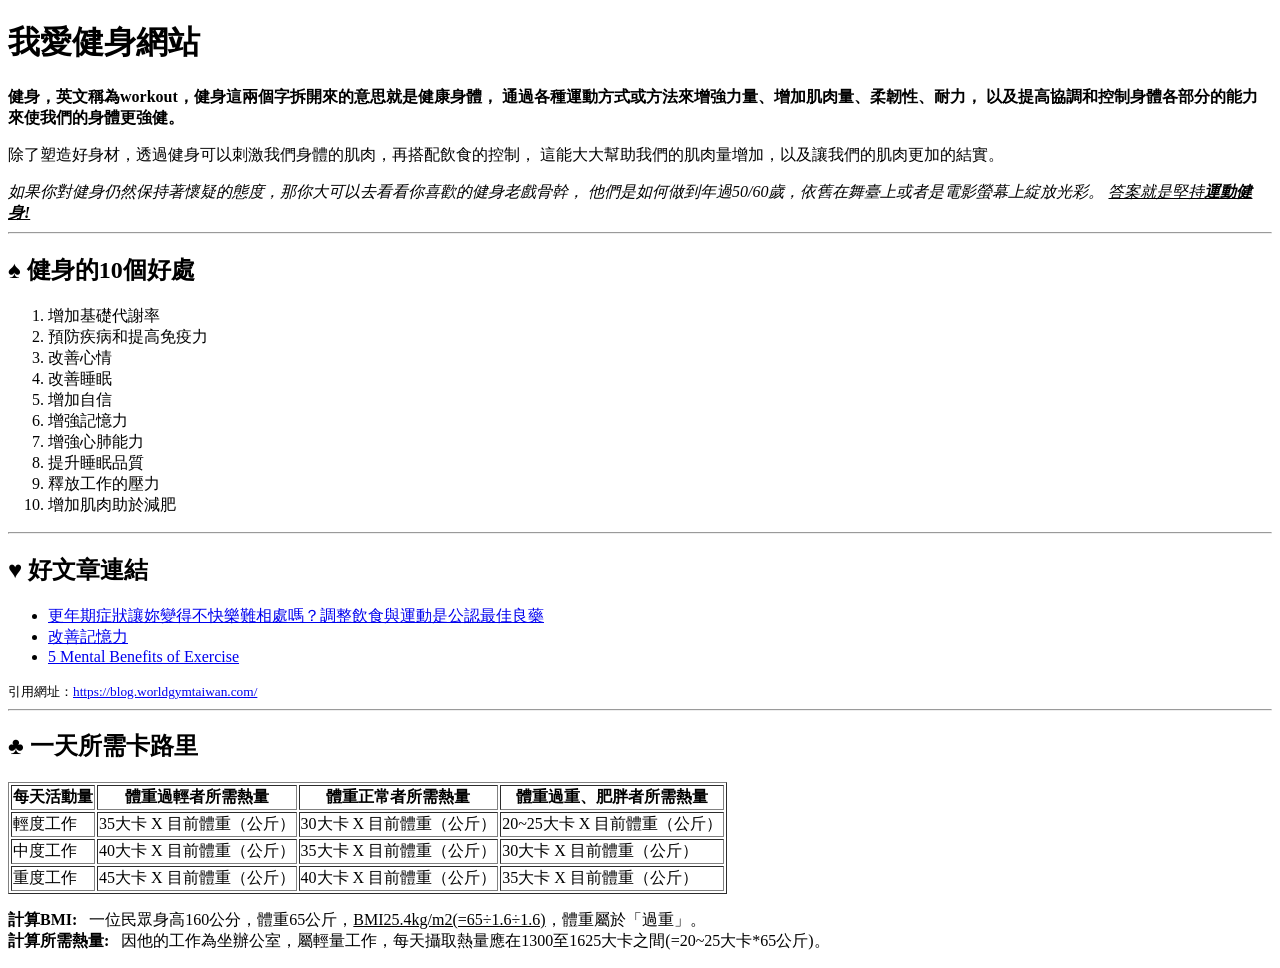
==== index.html @ 46529aba "完成表格內容" ====
<!DOCTYPE html>

<html lang="zh-Hant">

<head>
    <meta charset="utf-8">
    <title>首頁</title>
</head>

<body>
    <h1>我愛健身網站</h1>
    <b>健身，英文稱為workout，健身這兩個字拆開來的意思就是健康身體，
        通過各種運動方式或方法來增強力量、增加肌肉量、柔韌性、耐力，
        以及提高協調和控制身體各部分的能力來使我們的身體更強健。</b>
    <p>除了塑造好身材，透過健身可以刺激我們身體的肌肉，再搭配飲食的控制，
        這能大大幫助我們的肌肉量增加，以及讓我們的肌肉更加的結實。</p>
    <em>如果你對健身仍然保持著懷疑的態度，那你大可以去看看你喜歡的健身老戲骨幹，
        他們是如何做到年過50/60歲，依舊在舞臺上或者是電影螢幕上綻放光彩。
        <u>答案就是堅持<b>運動健身!</b></u></em>
    <hr>
    <h2>♠ 健身的10個好處</h2>
    <ol type="1">
        <li>增加基礎代謝率</li>
        <li>預防疾病和提高免疫力</li>
        <li>改善心情</li>
        <li>改善睡眠</li>
        <li>增加自信</li>
        <li>增強記憶力</li>
        <li>增強心肺能力</li>
        <li>提升睡眠品質</li>
        <li>釋放工作的壓力</li>
        <li>增加肌肉助於減肥</li>
    </ol>
    <hr>
    <h2>♥ 好文章連結</h2>
    <ul>
        <li><a target="_blank"
                href="https://blog.worldgymtaiwan.com/common-symptoms-of-menopause">更年期症狀讓妳變得不快樂難相處嗎？調整飲食與運動是公認最佳良藥</a>
        </li>
        <li>
            <a href="https://blog.worldgymtaiwan.com/training-can-help-protect-the-brain-from-degeneration"
                target="_blank">改善記憶力</a>
        </li>
        <li>
            <a
                href="https://www.waldenu.edu/online-bachelors-programs/bs-in-psychology/resource/five-mental-benefits-of-exercise">5
                Mental Benefits of Exercise</a>
        </li>
    </ul>

    <small>
        引用網址：<a target="_blank" href="https://blog.worldgymtaiwan.com/">https://blog.worldgymtaiwan.com/</a>
    </small>
    <hr>
    <h2>♣ 一天所需卡路里</h2>
    <table border="1">
        <thead>
            <tr>
                <th>每天活動量</th>
                <th>體重過輕者所需熱量</th>
                <th>體重正常者所需熱量</th>
                <th>體重過重、肥胖者所需熱量</th>
            </tr>
        </thead>
        <tbody>
            <tr>
                <td>輕度工作</td>
                <td>35大卡 X 目前體重（公斤）</td>
                <td>30大卡 X 目前體重（公斤）</td>
                <td>20~25大卡 X 目前體重（公斤）</td>
            </tr>
            <tr>
                <td>中度工作</td>
                <td>40大卡 X 目前體重（公斤）</td>
                <td>35大卡 X 目前體重（公斤）</td>
                <td>30大卡 X 目前體重（公斤）</td>
            </tr>
            <tr>
                <td>重度工作</td>
                <td>45大卡 X 目前體重（公斤）</td>
                <td>40大卡 X 目前體重（公斤）</td>
                <td>35大卡 X 目前體重（公斤）</td>
            </tr>
        </tbody>
    </table>
    <p>
        <b>計算BMI:&nbsp;&nbsp;</b>
        一位民眾身高160公分，體重65公斤，<u>BMI25.4kg/m2(=65÷1.6÷1.6)</u>，體重屬於「過重」。
        <br>
        <b>計算所需熱量:&nbsp;&nbsp;</b>
        因他的工作為坐辦公室，屬輕量工作，每天攝取熱量應在1300至1625大卡之間(=20~25大卡*65公斤)。
    </p>
</body>

</html>
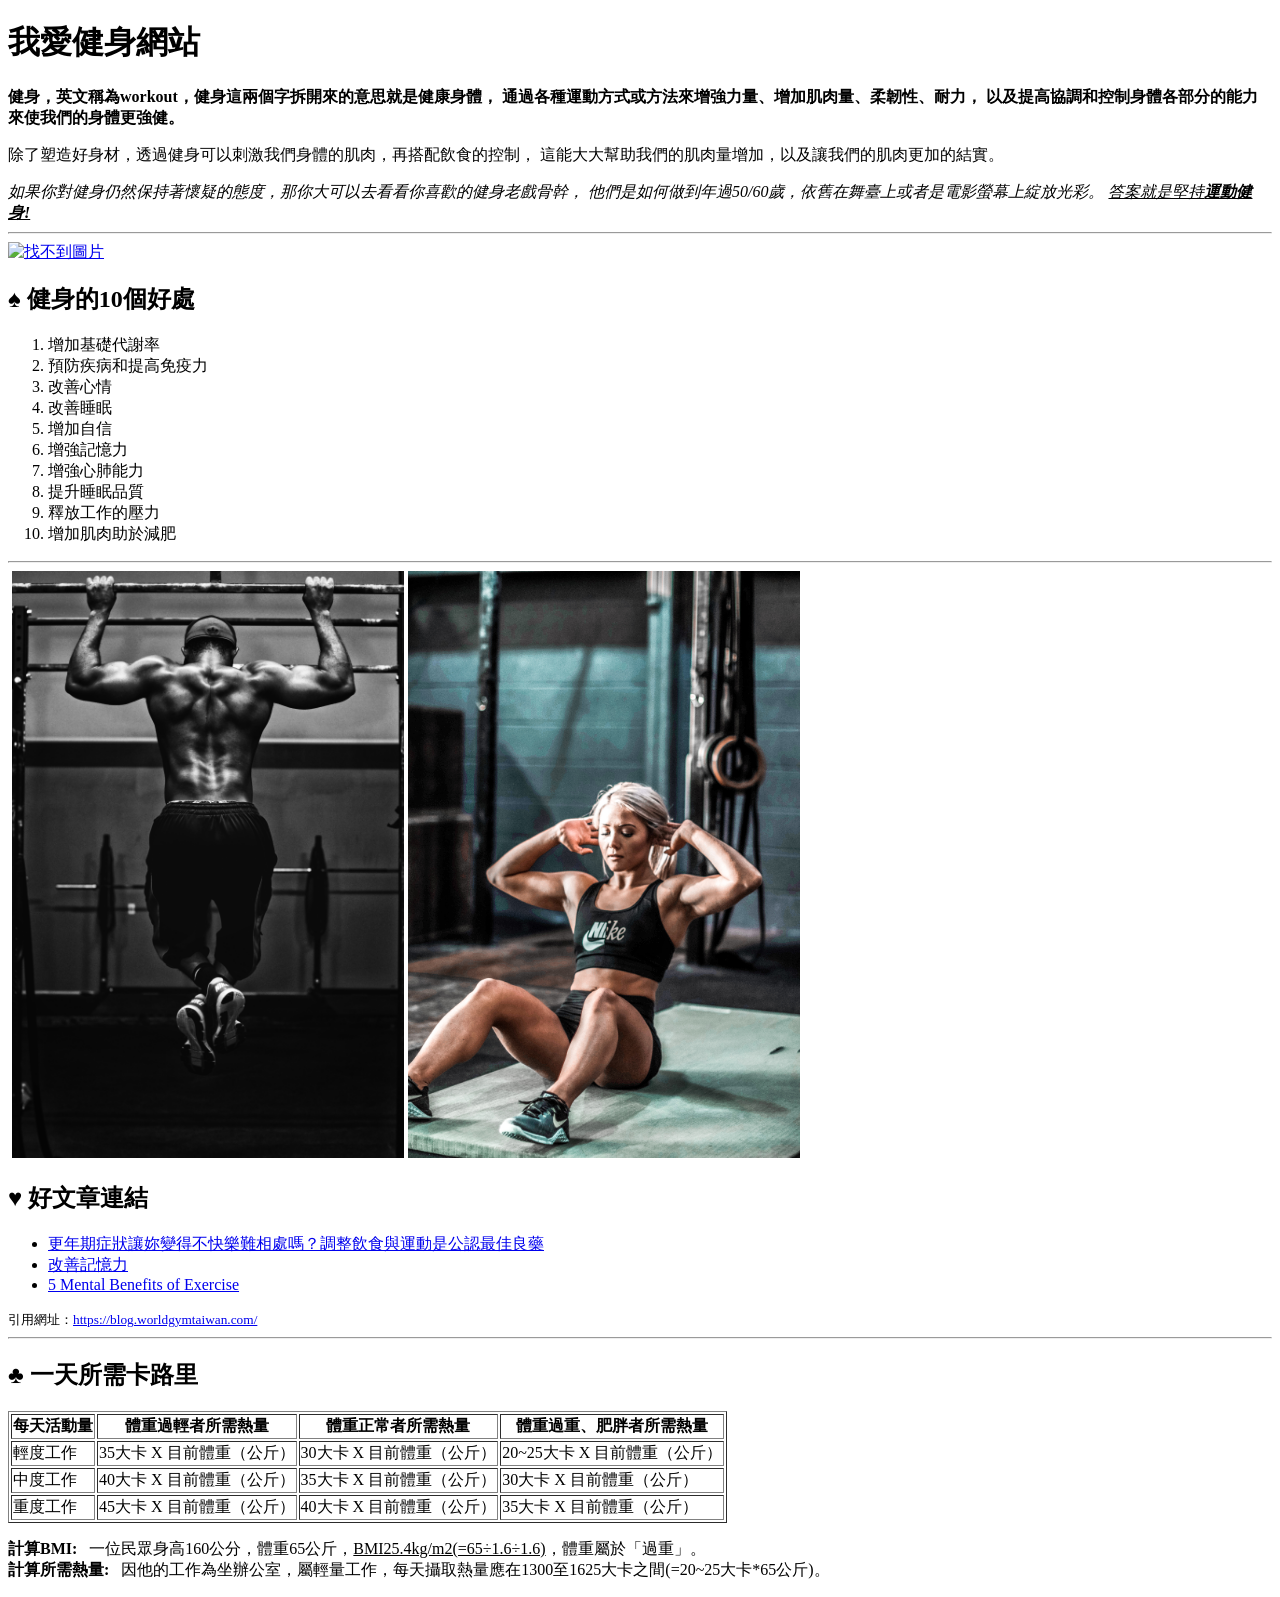
==== commit b0cfaeef: "完成圖片顯示跟連結" ====
--- a/index.html
+++ b/index.html
@@ -18,6 +18,12 @@
         他們是如何做到年過50/60歲，依舊在舞臺上或者是電影螢幕上綻放光彩。
         <u>答案就是堅持<b>運動健身!</b></u></em>
     <hr>
+    <!-- px=>pixel -->
+    <a target="_blank" href="https://www.16pic.com/pic/pic_8710805.html">
+        <img width="100%" src="https://photo.16pic.com/00/87/10/16pic_8710805_b.jpg" alt="找不到圖片">
+    </a>
+
+
     <h2>♠ 健身的10個好處</h2>
     <ol type="1">
         <li>增加基礎代謝率</li>
@@ -32,6 +38,10 @@
         <li>增加肌肉助於減肥</li>
     </ol>
     <hr>
+    <img width="31%" src="images/charles-gaudreault-xXofYCc3hqc-unsplash.jpg" alt="">
+    <img width="31%" src="images/edgar-chaparro-sHfo3WOgGTU-unsplash.jpg" alt="">
+    <img width="31%" src="images/hayley-kim-studios-eot-ka5dM7Q-unsplash.jpg" alt="">
+
     <h2>♥ 好文章連結</h2>
     <ul>
         <li><a target="_blank"
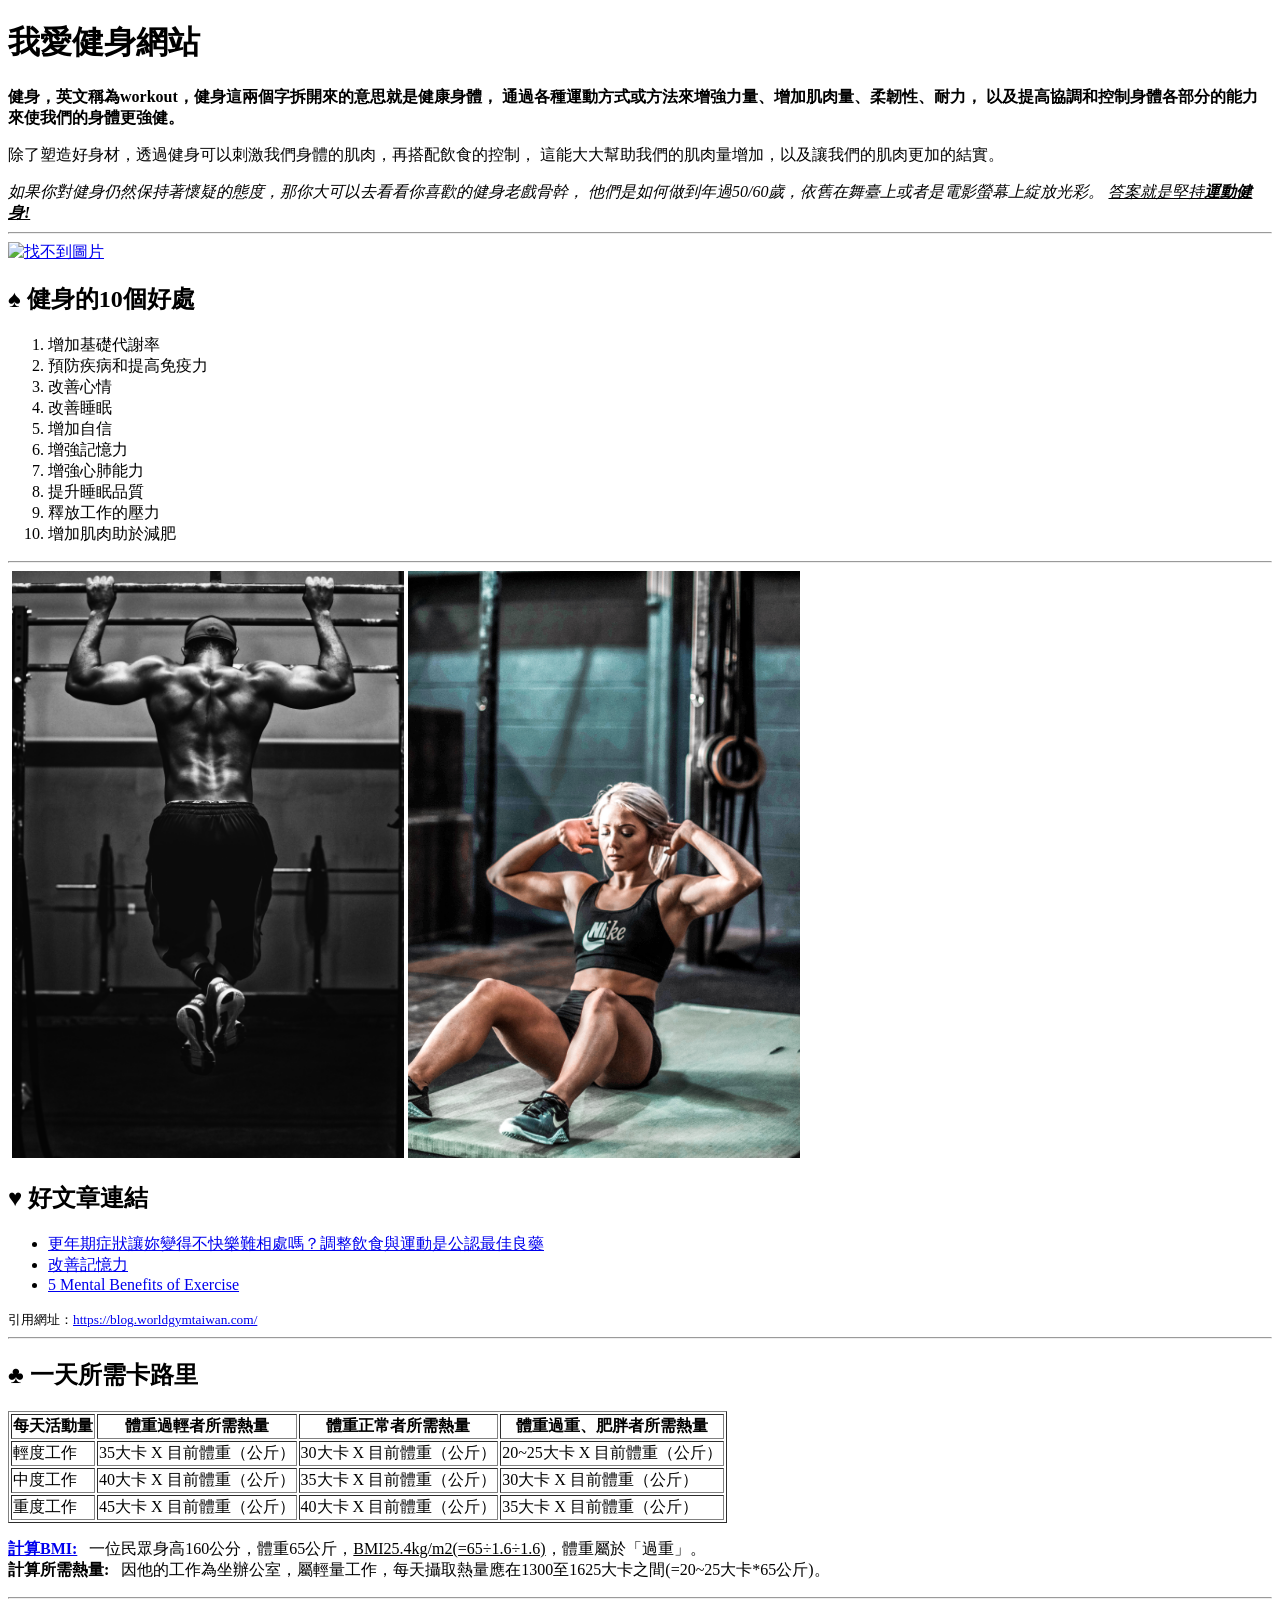
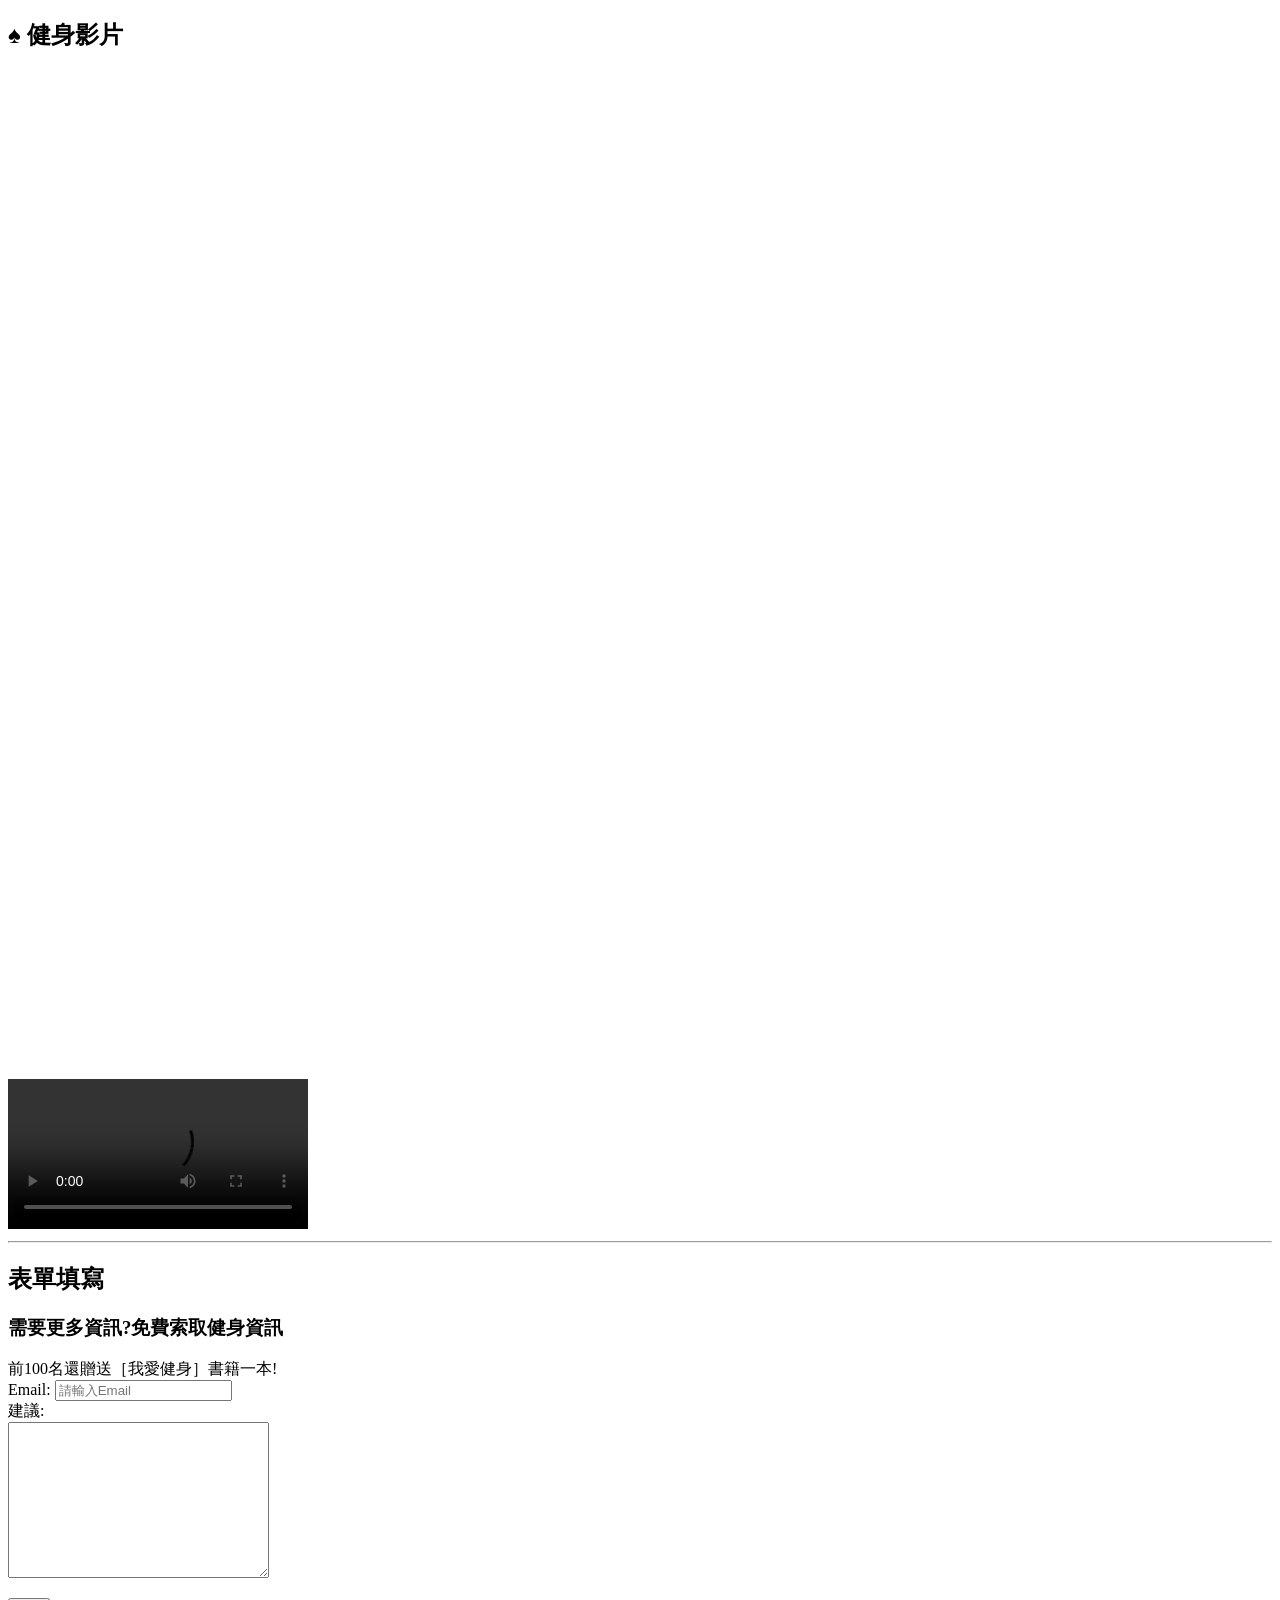
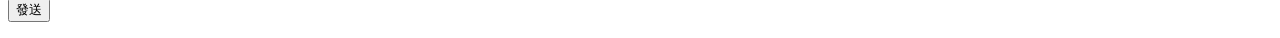
==== commit 16d1fe70: "1.新增.gitignore 2.新增form表單 3.完成bmi頁面" ====
--- a/index.html
+++ b/index.html
@@ -22,7 +22,6 @@
     <a target="_blank" href="https://www.16pic.com/pic/pic_8710805.html">
         <img width="100%" src="https://photo.16pic.com/00/87/10/16pic_8710805_b.jpg" alt="找不到圖片">
     </a>
-
 
     <h2>♠ 健身的10個好處</h2>
     <ol type="1">
@@ -94,12 +93,39 @@
         </tbody>
     </table>
     <p>
-        <b>計算BMI:&nbsp;&nbsp;</b>
+        <b>
+            <a href="bmi.html">計算BMI:</a>&nbsp;&nbsp;</b>
         一位民眾身高160公分，體重65公斤，<u>BMI25.4kg/m2(=65÷1.6÷1.6)</u>，體重屬於「過重」。
         <br>
         <b>計算所需熱量:&nbsp;&nbsp;</b>
         因他的工作為坐辦公室，屬輕量工作，每天攝取熱量應在1300至1625大卡之間(=20~25大卡*65公斤)。
     </p>
 </body>
+<hr>
+<h2>♠ 健身影片</h2>
+<iframe width="100%" height="500" src="https://www.youtube.com/embed/MzLZXUnekuI"
+    title="健身房新手【4天練全身課表】每天只做CP值最高的三個精華動作！│健人訓練│ 2021ep31" frameborder="0"
+    allow="accelerometer; autoplay; clipboard-write; encrypted-media; gyroscope; picture-in-picture; web-share"
+    allowfullscreen></iframe>
+<iframe width="100%" height="500" src="https://www.youtube.com/embed/LmrKejHOaG4"
+    title="男女適用!! 20分鐘 站立式全身燃脂運動、不跳躍、不傷膝、簡單有效" frameborder="0"
+    allow="accelerometer; autoplay; clipboard-write; encrypted-media; gyroscope; picture-in-picture; web-share"
+    allowfullscreen></iframe>
+<video src="video/file_example_MP4_640_3MG.mp4" controls>
+</video>
+<hr>
+<h2>表單填寫</h2>
+
+<h3>需要更多資訊?免費索取健身資訊</h3>
+前100名還贈送［我愛健身］書籍一本!
+<br>
+<form action="" method="GET">
+    <label for="email">Email:</label>
+    <input type="email" id="email" name="email" placeholder="請輸入Email" required>
+    <br>
+    <label for="info">建議:</label><br>
+    <textarea name="info" id="info" cols="30" rows="10"></textarea>
+    <p><button type="submit">發送</button></p>
+</form>
 
 </html>
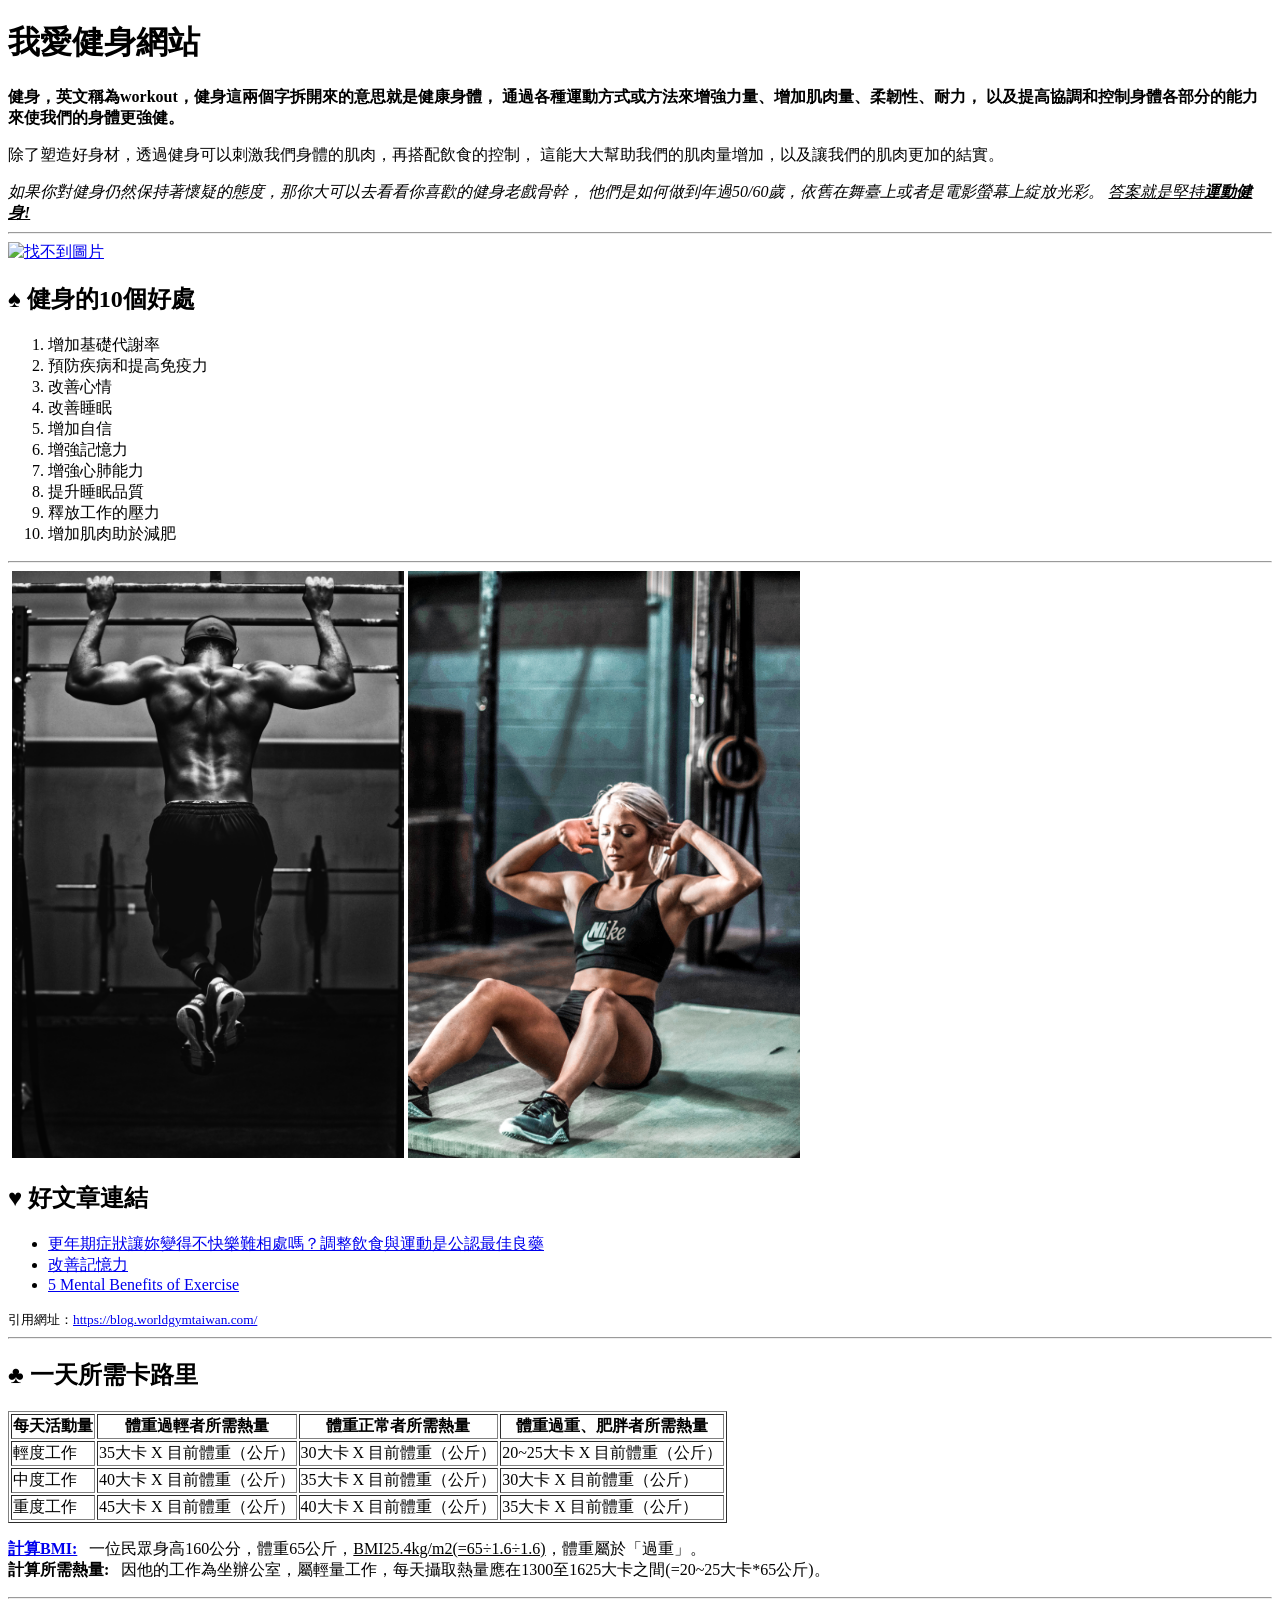
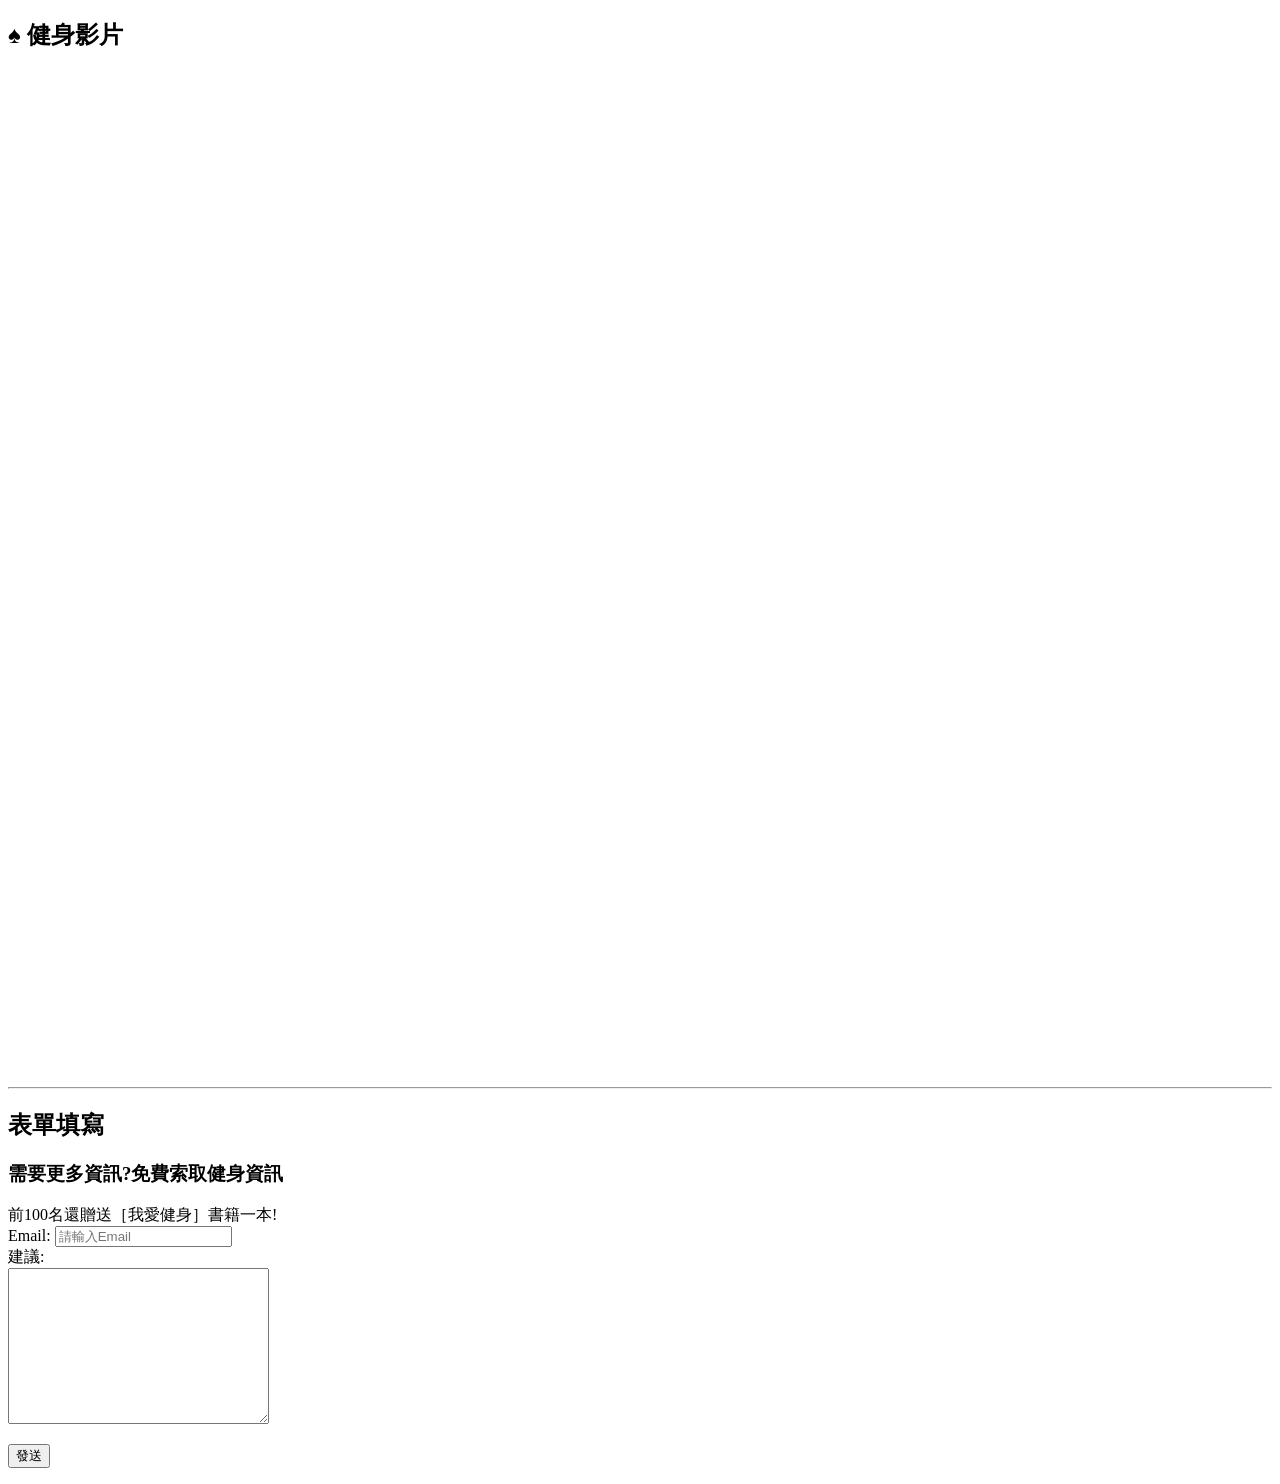
==== commit 34605954: "修復banner問題跟去掉影片資源連結" ====
--- a/index.html
+++ b/index.html
@@ -20,7 +20,9 @@
     <hr>
     <!-- px=>pixel -->
     <a target="_blank" href="https://www.16pic.com/pic/pic_8710805.html">
-        <img width="100%" src="https://photo.16pic.com/00/87/10/16pic_8710805_b.jpg" alt="找不到圖片">
+        <img width="100%"
+            src="https://light.kaik.network/image/width=1920,quality=80/school/banner/cccd7a0c-80b6-4b68-97a3-19d6cb332929/b76aae03-378e-4f2e-a7e4-88a4ce7eef25.png@webp"
+            alt="找不到圖片">
     </a>
 
     <h2>♠ 健身的10個好處</h2>
@@ -111,7 +113,7 @@
     title="男女適用!! 20分鐘 站立式全身燃脂運動、不跳躍、不傷膝、簡單有效" frameborder="0"
     allow="accelerometer; autoplay; clipboard-write; encrypted-media; gyroscope; picture-in-picture; web-share"
     allowfullscreen></iframe>
-<video src="video/file_example_MP4_640_3MG.mp4" controls>
+<!-- <video src="video/file_example_MP4_640_3MG.mp4" controls> -->
 </video>
 <hr>
 <h2>表單填寫</h2>
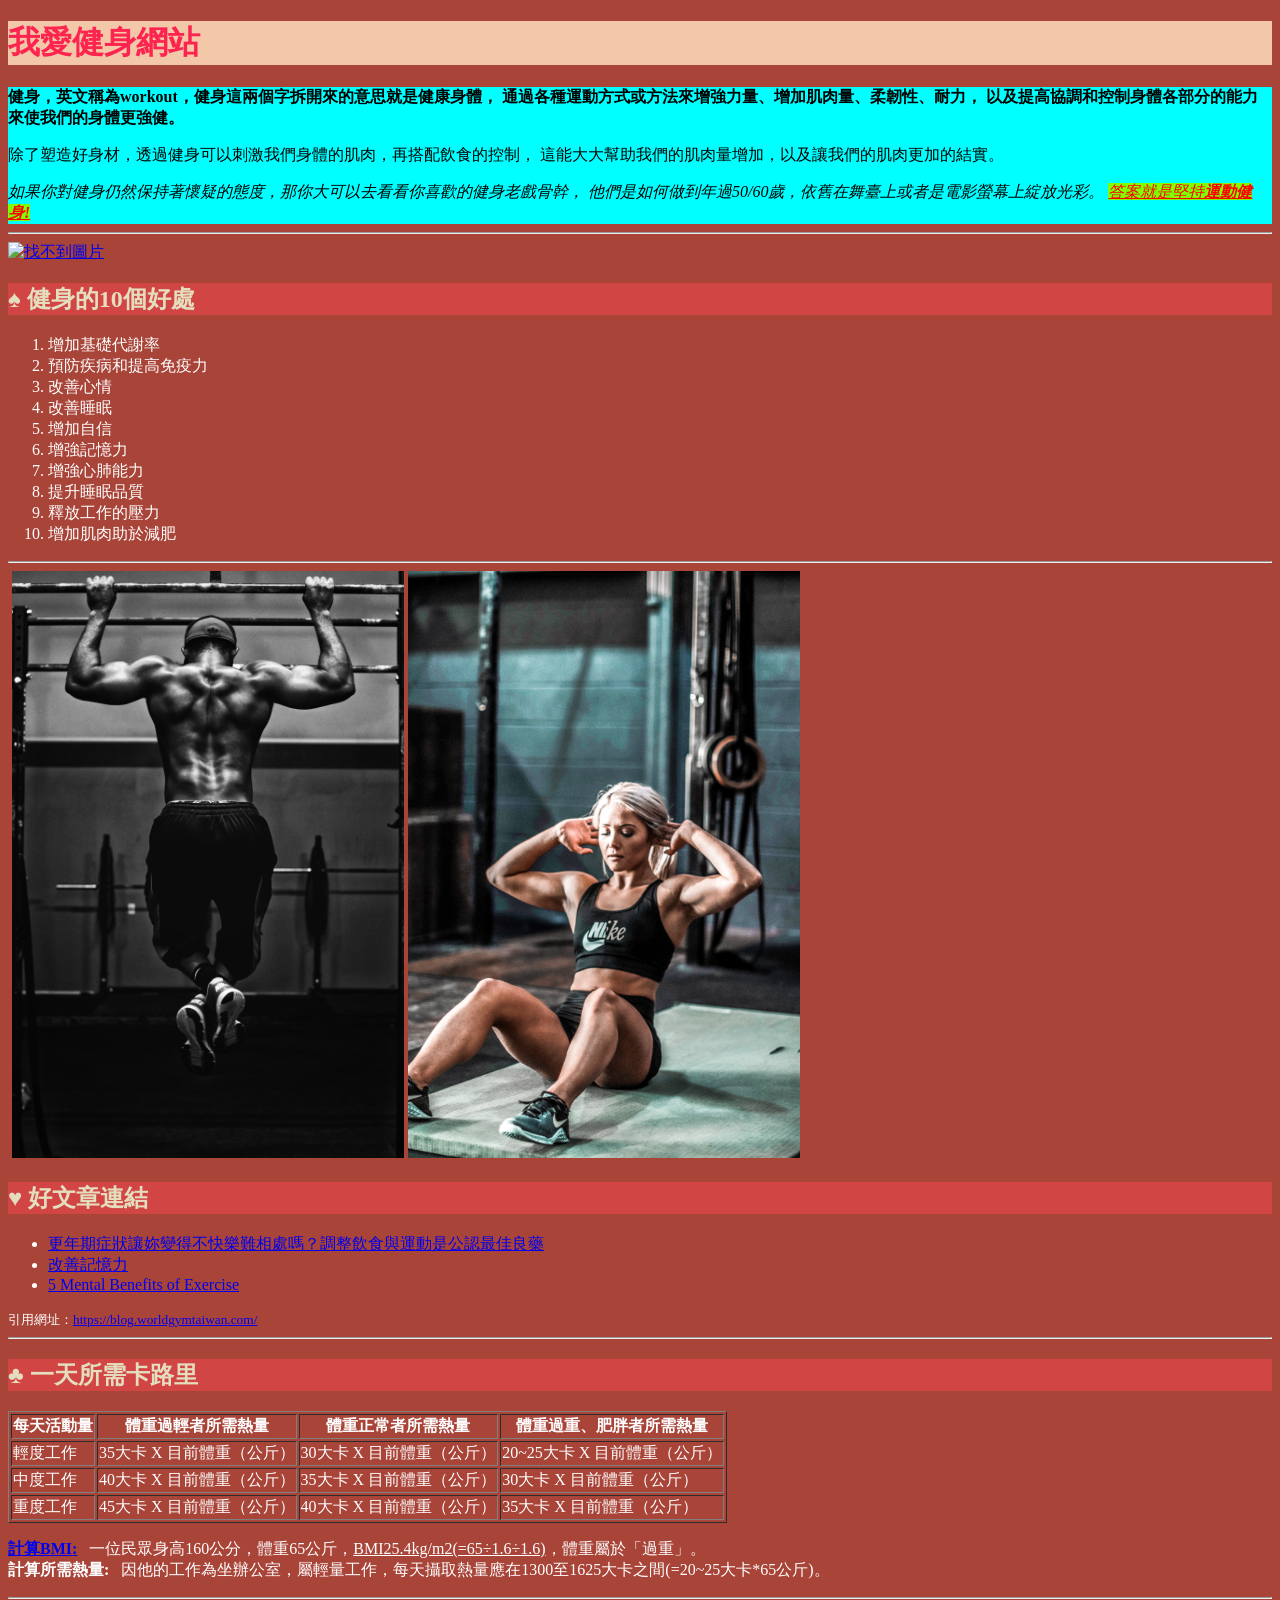
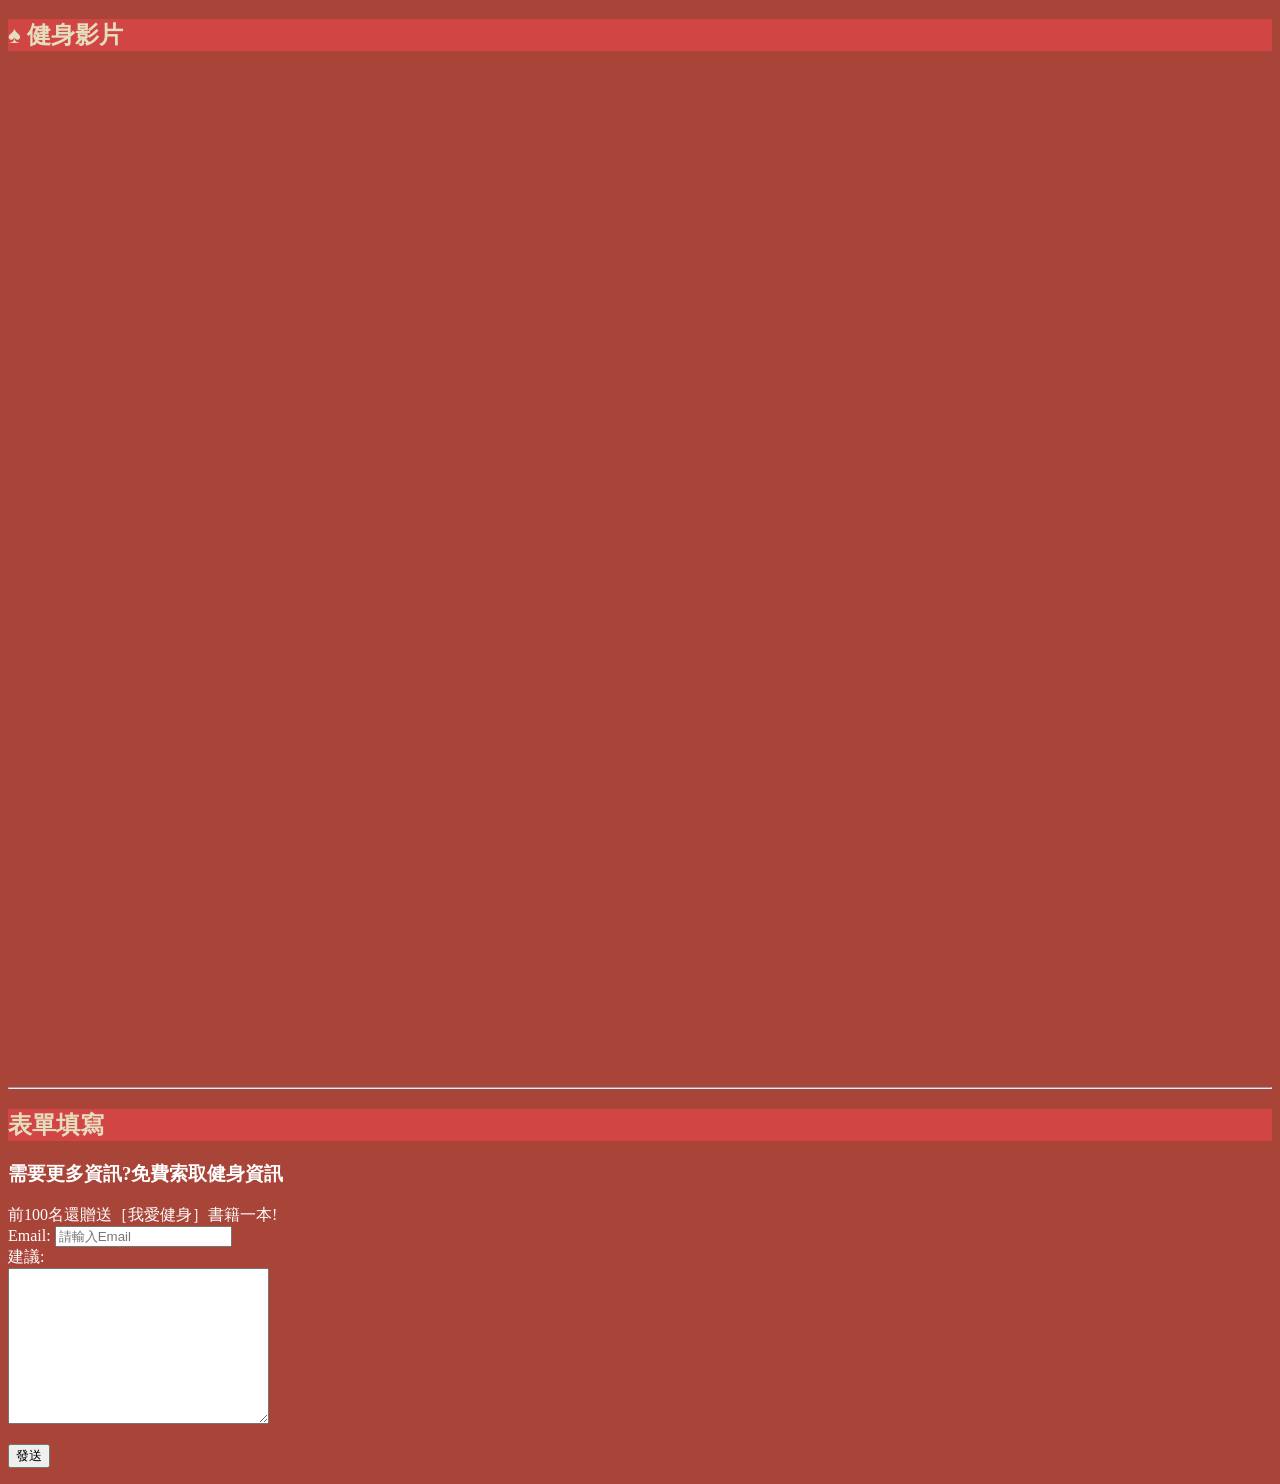
==== commit 82dff3ad: "完成初始css設計" ====
--- a/index.html
+++ b/index.html
@@ -5,18 +5,37 @@
 <head>
     <meta charset="utf-8">
     <title>首頁</title>
+    <style>
+        h2 {
+            background-color: #D24545;
+            color: #E4DEBE;
+        }
+
+        h1 {
+            color: rgb(253, 36, 79);
+            background-color: rgb(243, 200, 168);
+        }
+
+        body {
+            background-color: #A94438;
+            color: white;
+        }
+    </style>
 </head>
 
 <body>
+    <!-- style css樣式設計  -->
     <h1>我愛健身網站</h1>
-    <b>健身，英文稱為workout，健身這兩個字拆開來的意思就是健康身體，
-        通過各種運動方式或方法來增強力量、增加肌肉量、柔韌性、耐力，
-        以及提高協調和控制身體各部分的能力來使我們的身體更強健。</b>
-    <p>除了塑造好身材，透過健身可以刺激我們身體的肌肉，再搭配飲食的控制，
-        這能大大幫助我們的肌肉量增加，以及讓我們的肌肉更加的結實。</p>
-    <em>如果你對健身仍然保持著懷疑的態度，那你大可以去看看你喜歡的健身老戲骨幹，
-        他們是如何做到年過50/60歲，依舊在舞臺上或者是電影螢幕上綻放光彩。
-        <u>答案就是堅持<b>運動健身!</b></u></em>
+    <div style="background-color: aqua;color:black">
+        <b>健身，英文稱為workout，健身這兩個字拆開來的意思就是健康身體，
+            通過各種運動方式或方法來增強力量、增加肌肉量、柔韌性、耐力，
+            以及提高協調和控制身體各部分的能力來使我們的身體更強健。</b>
+        <p>除了塑造好身材，透過健身可以刺激我們身體的肌肉，再搭配飲食的控制，
+            這能大大幫助我們的肌肉量增加，以及讓我們的肌肉更加的結實。</p>
+        <em>如果你對健身仍然保持著懷疑的態度，那你大可以去看看你喜歡的健身老戲骨幹，
+            他們是如何做到年過50/60歲，依舊在舞臺上或者是電影螢幕上綻放光彩。
+            <u style="background-color:chartreuse;color:red">答案就是堅持<b>運動健身!</b></u></em>
+    </div>
     <hr>
     <!-- px=>pixel -->
     <a target="_blank" href="https://www.16pic.com/pic/pic_8710805.html">
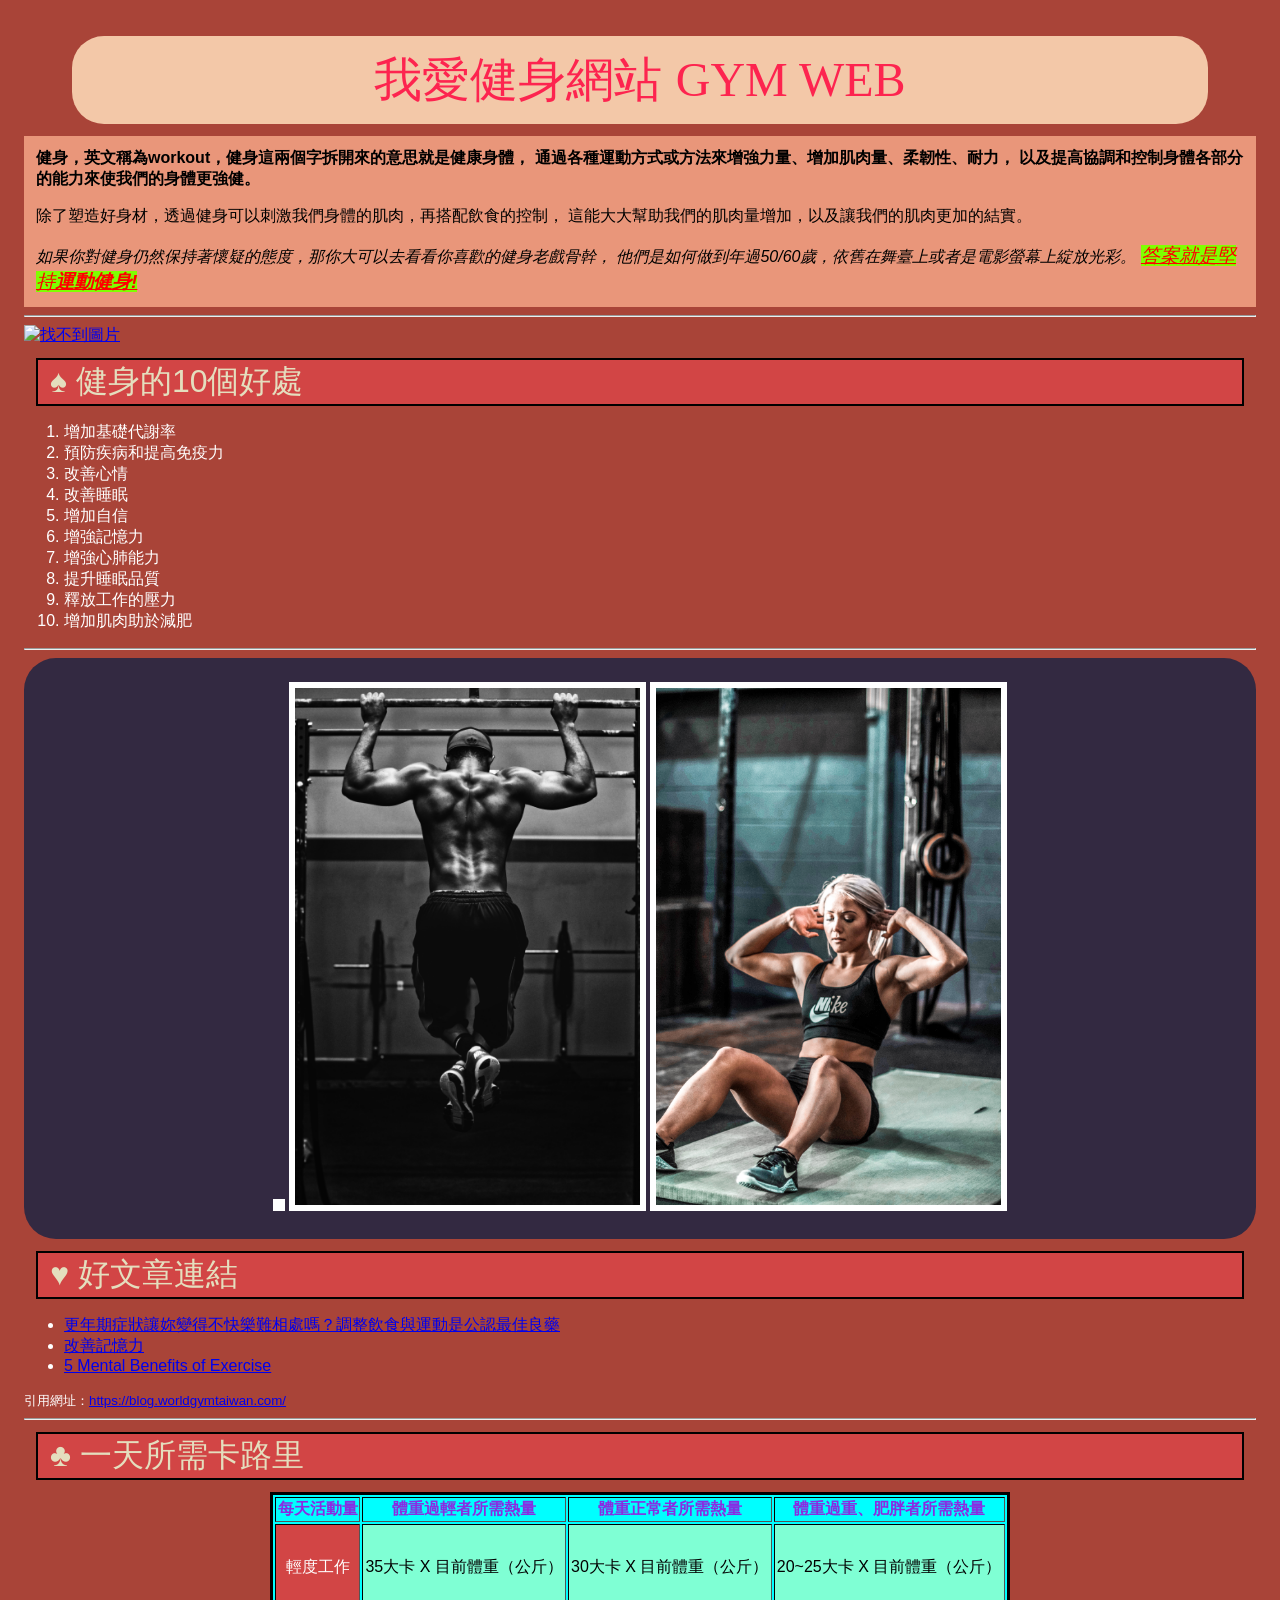
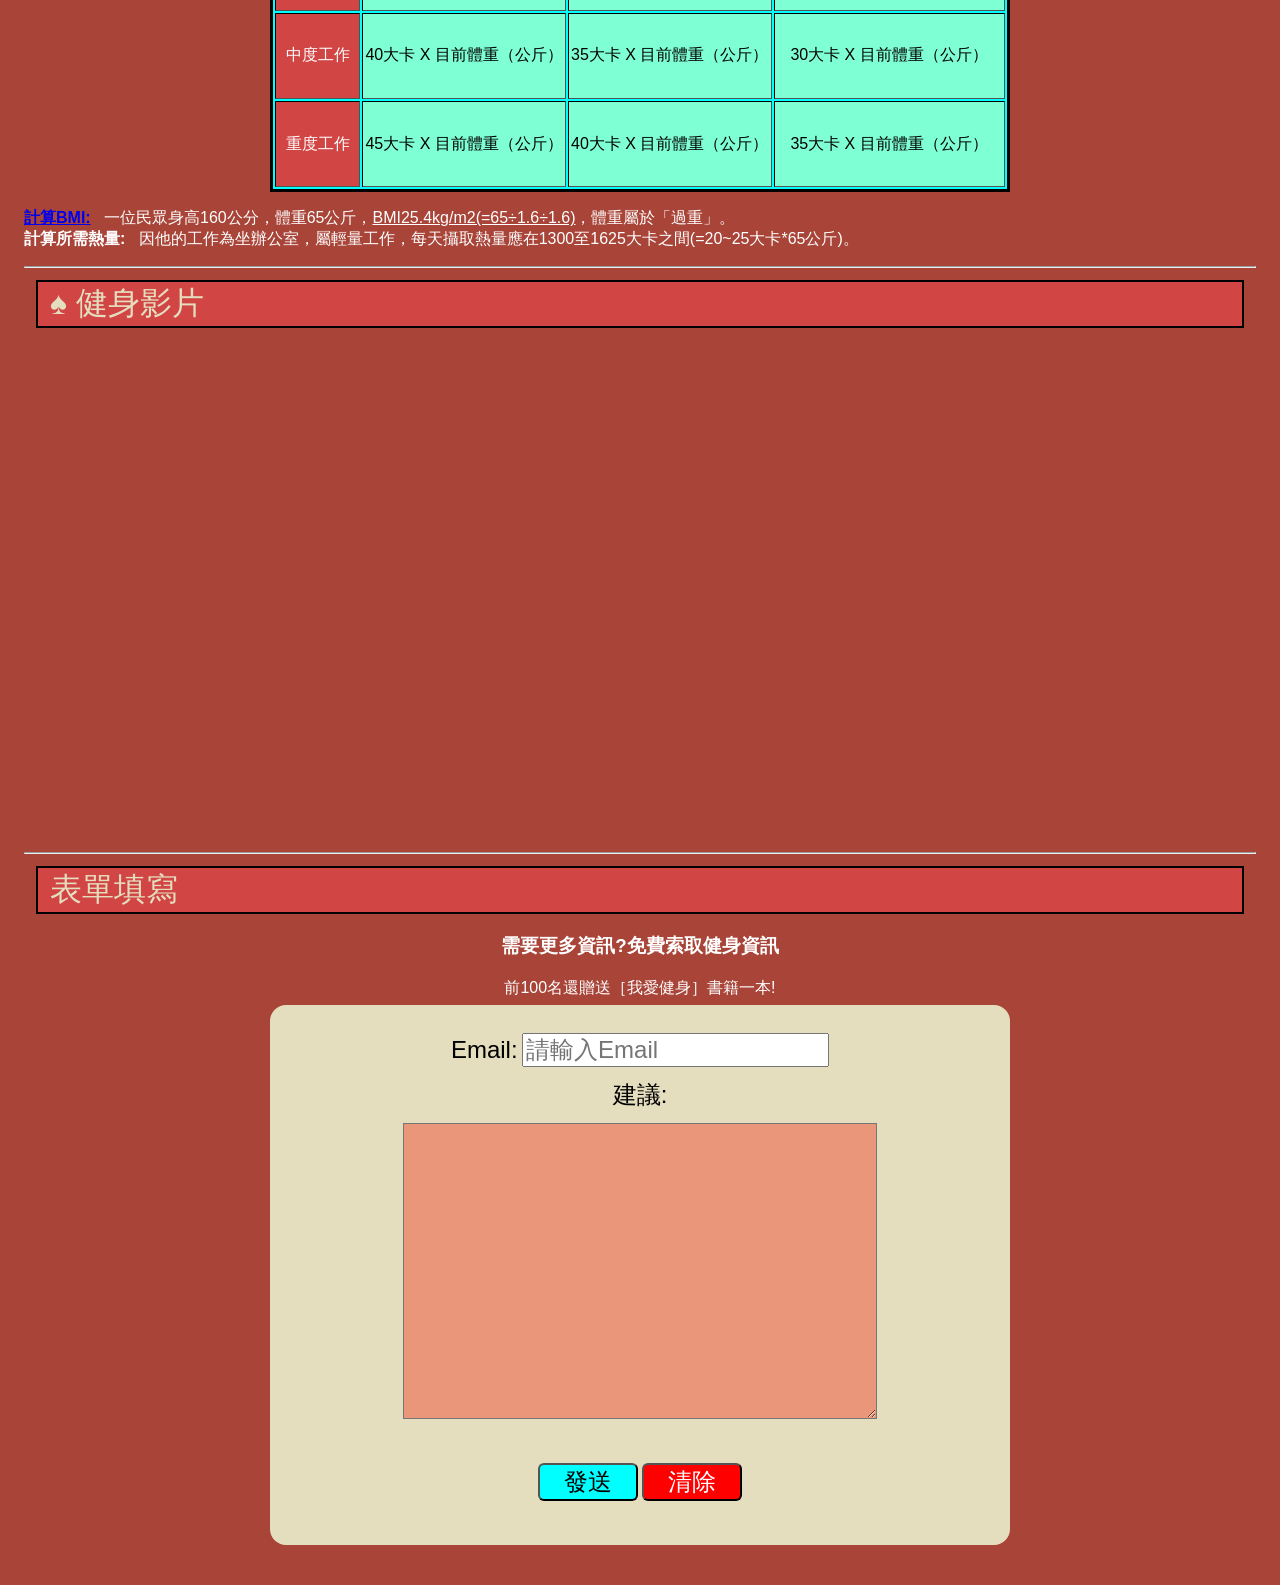
==== commit 1c61b104: "完成首頁的css" ====
--- a/index.html
+++ b/index.html
@@ -6,147 +6,271 @@
     <meta charset="utf-8">
     <title>首頁</title>
     <style>
-        h2 {
+        .sub-title {
+            text-align: left;
             background-color: #D24545;
             color: #E4DEBE;
-        }
-
-        h1 {
+            /* px-pixel */
+            /* 1rem 16pixel */
+            font-size: 2rem;
+            font-family: Impact, Haettenschweiler, 'Arial Narrow Bold', sans-serif;
+            border: black 2px solid;
+            padding-left: 12px;
+            margin: 12px;
+        }
+
+        .title {
+            /* left，right，center */
+            text-align: center;
             color: rgb(253, 36, 79);
             background-color: rgb(243, 200, 168);
+            font-size: 3rem;
+            border-radius: 2rem;
+            /* 上，右，下，左 */
+            margin: 12px 48px;
+            /* 內間距 */
+            padding: 12px;
         }
 
         body {
             background-color: #A94438;
             color: white;
+            font-family: 標楷體, Haettenschweiler, 'Arial Narrow Bold', sans-serif;
+        }
+
+        .eng-title {
+            font-family: Georgia, 'Times New Roman', Times, serif;
+        }
+
+        #info {
+            padding: 12px;
+            background-color: darksalmon;
+            color: black;
+        }
+
+        .slogan {
+            background-color: chartreuse;
+            color: red;
+            font-size: 1.2rem;
+        }
+
+        #container {
+            padding: 1rem;
+        }
+
+        .image {
+            background-color: white;
+            padding: 6px;
+            width: 28%;
+        }
+
+        #photo {
+            text-align: center;
+            background-color: #332941;
+            border-radius: 2rem;
+            padding: 24px 0;
+        }
+
+        table {
+            width: 60%;
+            height: 300px;
+            text-align: center;
+            margin: 0 auto;
+            border: 3px black solid;
+            background-color: aqua;
+        }
+
+        thead {
+            background-color: aqua;
+            color: blueviolet;
+        }
+
+        tbody {
+            background-color: aquamarine;
+            color: black;
+        }
+
+        td:first-child {
+            background-color: #D24545;
+            color: white;
+        }
+
+        td:nth-child(1) {
+            background-color: #D24545;
+            color: white;
+        }
+
+        #video {
+            text-align: center;
+        }
+
+        #post-form {
+            text-align: center;
+        }
+
+        form {
+            width: 60%;
+            background-color: #E4DEBE;
+            color: black;
+            padding: 1rem 0px;
+            border-radius: 1rem;
+            margin: 6px auto;
+        }
+
+        input,
+        textarea,
+        label,
+        button {
+            margin: 12px 0px;
+            font-size: 24px;
+        }
+
+        button {
+            background-color: aqua;
+            width: 100px;
+            border-radius: 6px;
         }
     </style>
 </head>
 
 <body>
-    <!-- style css樣式設計  -->
-    <h1>我愛健身網站</h1>
-    <div style="background-color: aqua;color:black">
-        <b>健身，英文稱為workout，健身這兩個字拆開來的意思就是健康身體，
-            通過各種運動方式或方法來增強力量、增加肌肉量、柔韌性、耐力，
-            以及提高協調和控制身體各部分的能力來使我們的身體更強健。</b>
-        <p>除了塑造好身材，透過健身可以刺激我們身體的肌肉，再搭配飲食的控制，
-            這能大大幫助我們的肌肉量增加，以及讓我們的肌肉更加的結實。</p>
-        <em>如果你對健身仍然保持著懷疑的態度，那你大可以去看看你喜歡的健身老戲骨幹，
-            他們是如何做到年過50/60歲，依舊在舞臺上或者是電影螢幕上綻放光彩。
-            <u style="background-color:chartreuse;color:red">答案就是堅持<b>運動健身!</b></u></em>
+    <div id="container">
+        <!-- style css樣式設計  -->
+        <div class="title">我愛健身網站
+            <span class="eng-title">GYM WEB</span>
+        </div>
+        <div id="info">
+            <b>健身，英文稱為workout，健身這兩個字拆開來的意思就是健康身體，
+                通過各種運動方式或方法來增強力量、增加肌肉量、柔韌性、耐力，
+                以及提高協調和控制身體各部分的能力來使我們的身體更強健。</b>
+            <p>除了塑造好身材，透過健身可以刺激我們身體的肌肉，再搭配飲食的控制，
+                這能大大幫助我們的肌肉量增加，以及讓我們的肌肉更加的結實。</p>
+            <em>如果你對健身仍然保持著懷疑的態度，那你大可以去看看你喜歡的健身老戲骨幹，
+                他們是如何做到年過50/60歲，依舊在舞臺上或者是電影螢幕上綻放光彩。
+                <u class="slogan">答案就是堅持<b>運動健身!</b></u></em>
+        </div>
+        <hr>
+        <!-- px=>pixel -->
+        <a target="_blank" href="https://www.16pic.com/pic/pic_8710805.html">
+            <img width="100%"
+                src="https://light.kaik.network/image/width=1920,quality=80/school/banner/cccd7a0c-80b6-4b68-97a3-19d6cb332929/b76aae03-378e-4f2e-a7e4-88a4ce7eef25.png@webp"
+                alt="找不到圖片">
+        </a>
+
+        <!-- div+class -->
+        <div class="sub-title">♠ 健身的10個好處</div>
+        <ol type="1">
+            <li>增加基礎代謝率</li>
+            <li>預防疾病和提高免疫力</li>
+            <li>改善心情</li>
+            <li>改善睡眠</li>
+            <li>增加自信</li>
+            <li>增強記憶力</li>
+            <li>增強心肺能力</li>
+            <li>提升睡眠品質</li>
+            <li>釋放工作的壓力</li>
+            <li>增加肌肉助於減肥</li>
+        </ol>
+        <hr>
+        <div id="photo">
+            <img class="image" src="images/charles-gaudreault-xXofYCc3hqc-unsplash.jpg" alt="">
+            <img class="image" src="images/edgar-chaparro-sHfo3WOgGTU-unsplash.jpg" alt="">
+            <img class="image" src="images/hayley-kim-studios-eot-ka5dM7Q-unsplash.jpg" alt="">
+        </div>
+        <div class="sub-title">♥ 好文章連結</div>
+        <ul>
+            <li><a target="_blank"
+                    href="https://blog.worldgymtaiwan.com/common-symptoms-of-menopause">更年期症狀讓妳變得不快樂難相處嗎？調整飲食與運動是公認最佳良藥</a>
+            </li>
+            <li>
+                <a href="https://blog.worldgymtaiwan.com/training-can-help-protect-the-brain-from-degeneration"
+                    target="_blank">改善記憶力</a>
+            </li>
+            <li>
+                <a
+                    href="https://www.waldenu.edu/online-bachelors-programs/bs-in-psychology/resource/five-mental-benefits-of-exercise">5
+                    Mental Benefits of Exercise</a>
+            </li>
+        </ul>
+
+        <small>
+            引用網址：<a target="_blank" href="https://blog.worldgymtaiwan.com/">https://blog.worldgymtaiwan.com/</a>
+        </small>
+        <hr>
+        <div class="sub-title">♣ 一天所需卡路里</div>
+        <table border="1">
+            <thead>
+                <tr>
+                    <th>每天活動量</th>
+                    <th>體重過輕者所需熱量</th>
+                    <th>體重正常者所需熱量</th>
+                    <th>體重過重、肥胖者所需熱量</th>
+                </tr>
+            </thead>
+            <tbody>
+                <tr>
+                    <td>輕度工作</td>
+                    <td>35大卡 X 目前體重（公斤）</td>
+                    <td>30大卡 X 目前體重（公斤）</td>
+                    <td>20~25大卡 X 目前體重（公斤）</td>
+                </tr>
+                <tr>
+                    <td>中度工作</td>
+                    <td>40大卡 X 目前體重（公斤）</td>
+                    <td>35大卡 X 目前體重（公斤）</td>
+                    <td>30大卡 X 目前體重（公斤）</td>
+                </tr>
+                <tr>
+                    <td>重度工作</td>
+                    <td>45大卡 X 目前體重（公斤）</td>
+                    <td>40大卡 X 目前體重（公斤）</td>
+                    <td>35大卡 X 目前體重（公斤）</td>
+                </tr>
+            </tbody>
+        </table>
+        <p>
+            <b>
+                <a href="bmi.html">計算BMI:</a>&nbsp;&nbsp;</b>
+            一位民眾身高160公分，體重65公斤，<u>BMI25.4kg/m2(=65÷1.6÷1.6)</u>，體重屬於「過重」。
+            <br>
+            <b>計算所需熱量:&nbsp;&nbsp;</b>
+            因他的工作為坐辦公室，屬輕量工作，每天攝取熱量應在1300至1625大卡之間(=20~25大卡*65公斤)。
+        </p>
+
+        <hr>
+        <div class="sub-title">♠ 健身影片</div>
+        <div id="video">
+            <iframe width="45%" height="500" src="https://www.youtube.com/embed/MzLZXUnekuI"
+                title="健身房新手【4天練全身課表】每天只做CP值最高的三個精華動作！│健人訓練│ 2021ep31" frameborder="0"
+                allow="accelerometer; autoplay; clipboard-write; encrypted-media; gyroscope; picture-in-picture; web-share"
+                allowfullscreen></iframe>
+            <iframe width="45%" height="500" src="https://www.youtube.com/embed/LmrKejHOaG4"
+                title="男女適用!! 20分鐘 站立式全身燃脂運動、不跳躍、不傷膝、簡單有效" frameborder="0"
+                allow="accelerometer; autoplay; clipboard-write; encrypted-media; gyroscope; picture-in-picture; web-share"
+                allowfullscreen></iframe>
+        </div>
+        <!-- <video src="video/file_example_MP4_640_3MG.mp4" controls> -->
+        </video>
+        <hr>
+        <div class="sub-title">表單填寫</div>
+        <div id="post-form">
+            <h3>需要更多資訊?免費索取健身資訊</h3>
+            前100名還贈送［我愛健身］書籍一本!
+            <br>
+            <form action="" method="GET">
+                <label for="email">Email:</label>
+                <input type="email" id="email" name="email" placeholder="請輸入Email" required>
+                <br>
+                <label for="info">建議:</label><br>
+                <textarea name="info" id="info" cols="30" rows="10"></textarea>
+
+                <p>
+                    <button type="submit">發送</button>
+                    <button type="reset" style="background-color: red;color: white;">清除</button>
+                </p>
+            </form>
+        </div>
     </div>
-    <hr>
-    <!-- px=>pixel -->
-    <a target="_blank" href="https://www.16pic.com/pic/pic_8710805.html">
-        <img width="100%"
-            src="https://light.kaik.network/image/width=1920,quality=80/school/banner/cccd7a0c-80b6-4b68-97a3-19d6cb332929/b76aae03-378e-4f2e-a7e4-88a4ce7eef25.png@webp"
-            alt="找不到圖片">
-    </a>
-
-    <h2>♠ 健身的10個好處</h2>
-    <ol type="1">
-        <li>增加基礎代謝率</li>
-        <li>預防疾病和提高免疫力</li>
-        <li>改善心情</li>
-        <li>改善睡眠</li>
-        <li>增加自信</li>
-        <li>增強記憶力</li>
-        <li>增強心肺能力</li>
-        <li>提升睡眠品質</li>
-        <li>釋放工作的壓力</li>
-        <li>增加肌肉助於減肥</li>
-    </ol>
-    <hr>
-    <img width="31%" src="images/charles-gaudreault-xXofYCc3hqc-unsplash.jpg" alt="">
-    <img width="31%" src="images/edgar-chaparro-sHfo3WOgGTU-unsplash.jpg" alt="">
-    <img width="31%" src="images/hayley-kim-studios-eot-ka5dM7Q-unsplash.jpg" alt="">
-
-    <h2>♥ 好文章連結</h2>
-    <ul>
-        <li><a target="_blank"
-                href="https://blog.worldgymtaiwan.com/common-symptoms-of-menopause">更年期症狀讓妳變得不快樂難相處嗎？調整飲食與運動是公認最佳良藥</a>
-        </li>
-        <li>
-            <a href="https://blog.worldgymtaiwan.com/training-can-help-protect-the-brain-from-degeneration"
-                target="_blank">改善記憶力</a>
-        </li>
-        <li>
-            <a
-                href="https://www.waldenu.edu/online-bachelors-programs/bs-in-psychology/resource/five-mental-benefits-of-exercise">5
-                Mental Benefits of Exercise</a>
-        </li>
-    </ul>
-
-    <small>
-        引用網址：<a target="_blank" href="https://blog.worldgymtaiwan.com/">https://blog.worldgymtaiwan.com/</a>
-    </small>
-    <hr>
-    <h2>♣ 一天所需卡路里</h2>
-    <table border="1">
-        <thead>
-            <tr>
-                <th>每天活動量</th>
-                <th>體重過輕者所需熱量</th>
-                <th>體重正常者所需熱量</th>
-                <th>體重過重、肥胖者所需熱量</th>
-            </tr>
-        </thead>
-        <tbody>
-            <tr>
-                <td>輕度工作</td>
-                <td>35大卡 X 目前體重（公斤）</td>
-                <td>30大卡 X 目前體重（公斤）</td>
-                <td>20~25大卡 X 目前體重（公斤）</td>
-            </tr>
-            <tr>
-                <td>中度工作</td>
-                <td>40大卡 X 目前體重（公斤）</td>
-                <td>35大卡 X 目前體重（公斤）</td>
-                <td>30大卡 X 目前體重（公斤）</td>
-            </tr>
-            <tr>
-                <td>重度工作</td>
-                <td>45大卡 X 目前體重（公斤）</td>
-                <td>40大卡 X 目前體重（公斤）</td>
-                <td>35大卡 X 目前體重（公斤）</td>
-            </tr>
-        </tbody>
-    </table>
-    <p>
-        <b>
-            <a href="bmi.html">計算BMI:</a>&nbsp;&nbsp;</b>
-        一位民眾身高160公分，體重65公斤，<u>BMI25.4kg/m2(=65÷1.6÷1.6)</u>，體重屬於「過重」。
-        <br>
-        <b>計算所需熱量:&nbsp;&nbsp;</b>
-        因他的工作為坐辦公室，屬輕量工作，每天攝取熱量應在1300至1625大卡之間(=20~25大卡*65公斤)。
-    </p>
 </body>
-<hr>
-<h2>♠ 健身影片</h2>
-<iframe width="100%" height="500" src="https://www.youtube.com/embed/MzLZXUnekuI"
-    title="健身房新手【4天練全身課表】每天只做CP值最高的三個精華動作！│健人訓練│ 2021ep31" frameborder="0"
-    allow="accelerometer; autoplay; clipboard-write; encrypted-media; gyroscope; picture-in-picture; web-share"
-    allowfullscreen></iframe>
-<iframe width="100%" height="500" src="https://www.youtube.com/embed/LmrKejHOaG4"
-    title="男女適用!! 20分鐘 站立式全身燃脂運動、不跳躍、不傷膝、簡單有效" frameborder="0"
-    allow="accelerometer; autoplay; clipboard-write; encrypted-media; gyroscope; picture-in-picture; web-share"
-    allowfullscreen></iframe>
-<!-- <video src="video/file_example_MP4_640_3MG.mp4" controls> -->
-</video>
-<hr>
-<h2>表單填寫</h2>
-
-<h3>需要更多資訊?免費索取健身資訊</h3>
-前100名還贈送［我愛健身］書籍一本!
-<br>
-<form action="" method="GET">
-    <label for="email">Email:</label>
-    <input type="email" id="email" name="email" placeholder="請輸入Email" required>
-    <br>
-    <label for="info">建議:</label><br>
-    <textarea name="info" id="info" cols="30" rows="10"></textarea>
-    <p><button type="submit">發送</button></p>
-</form>
 
 </html>
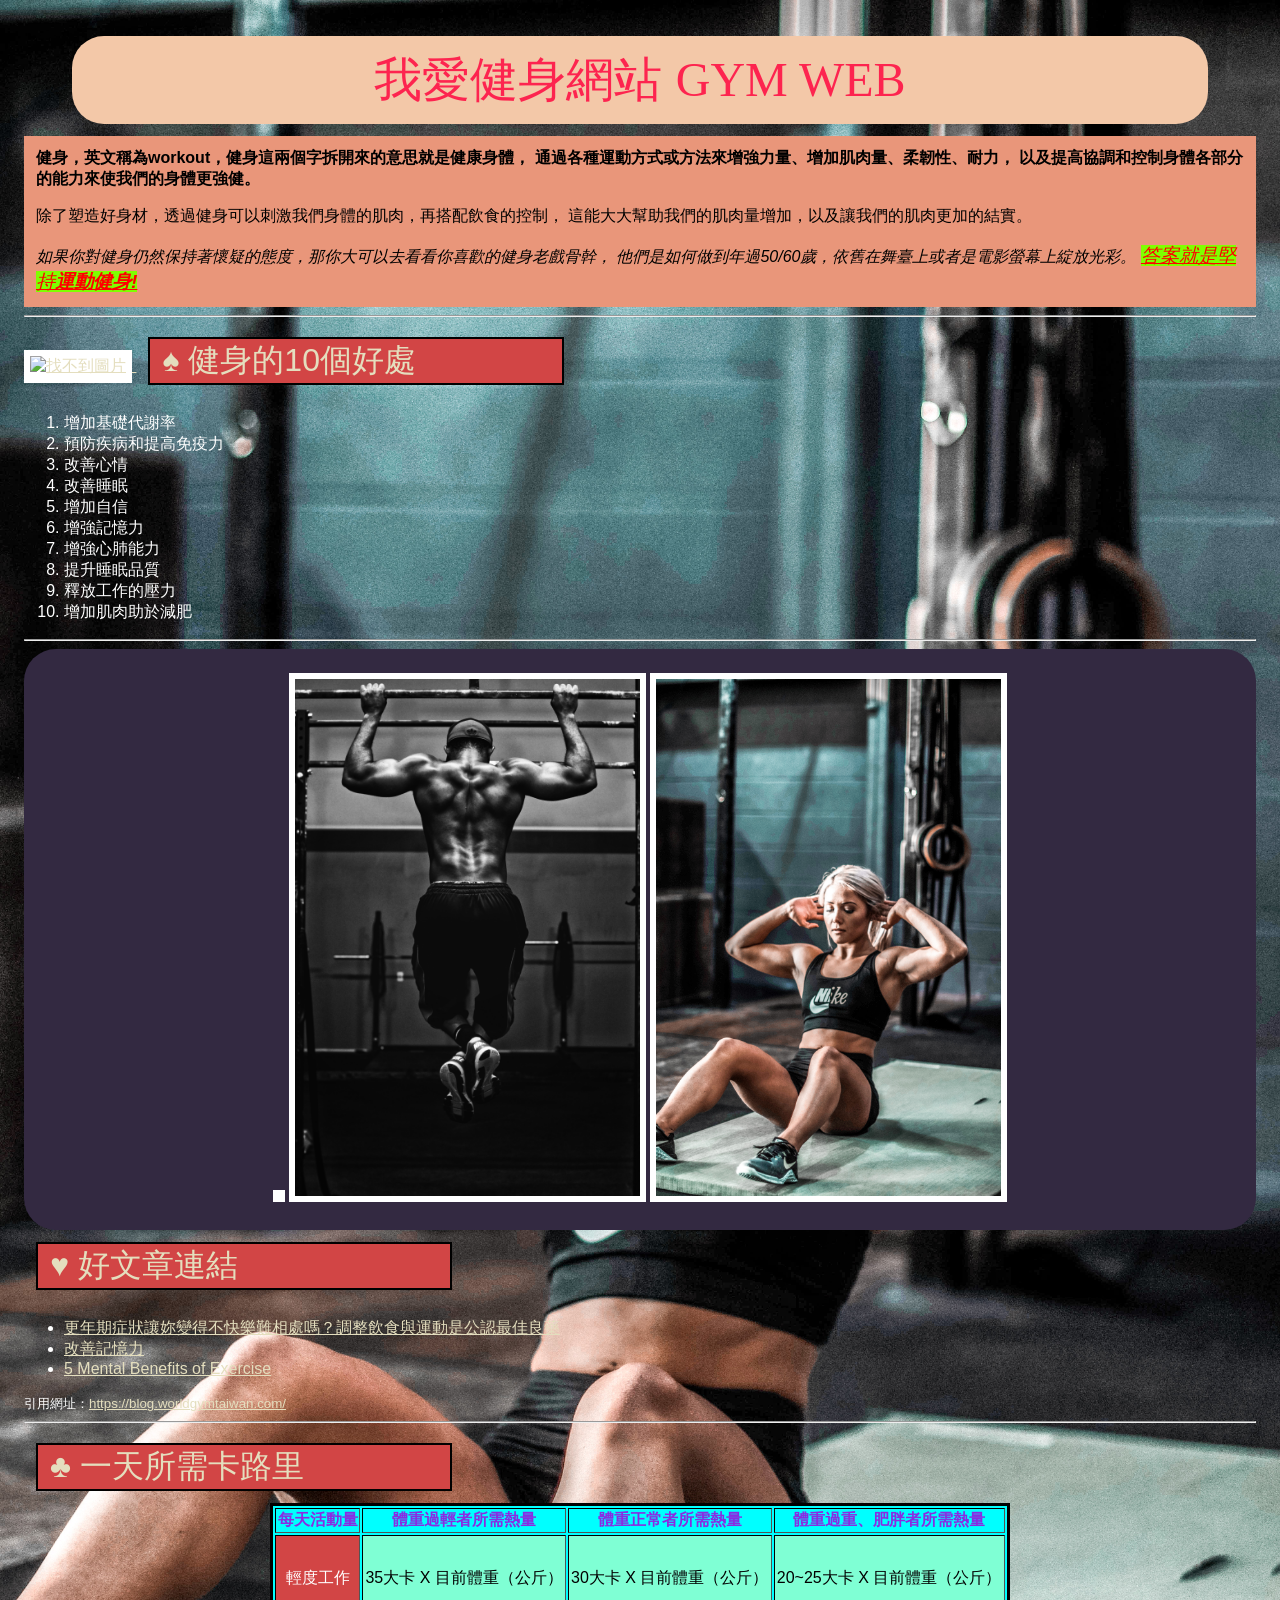
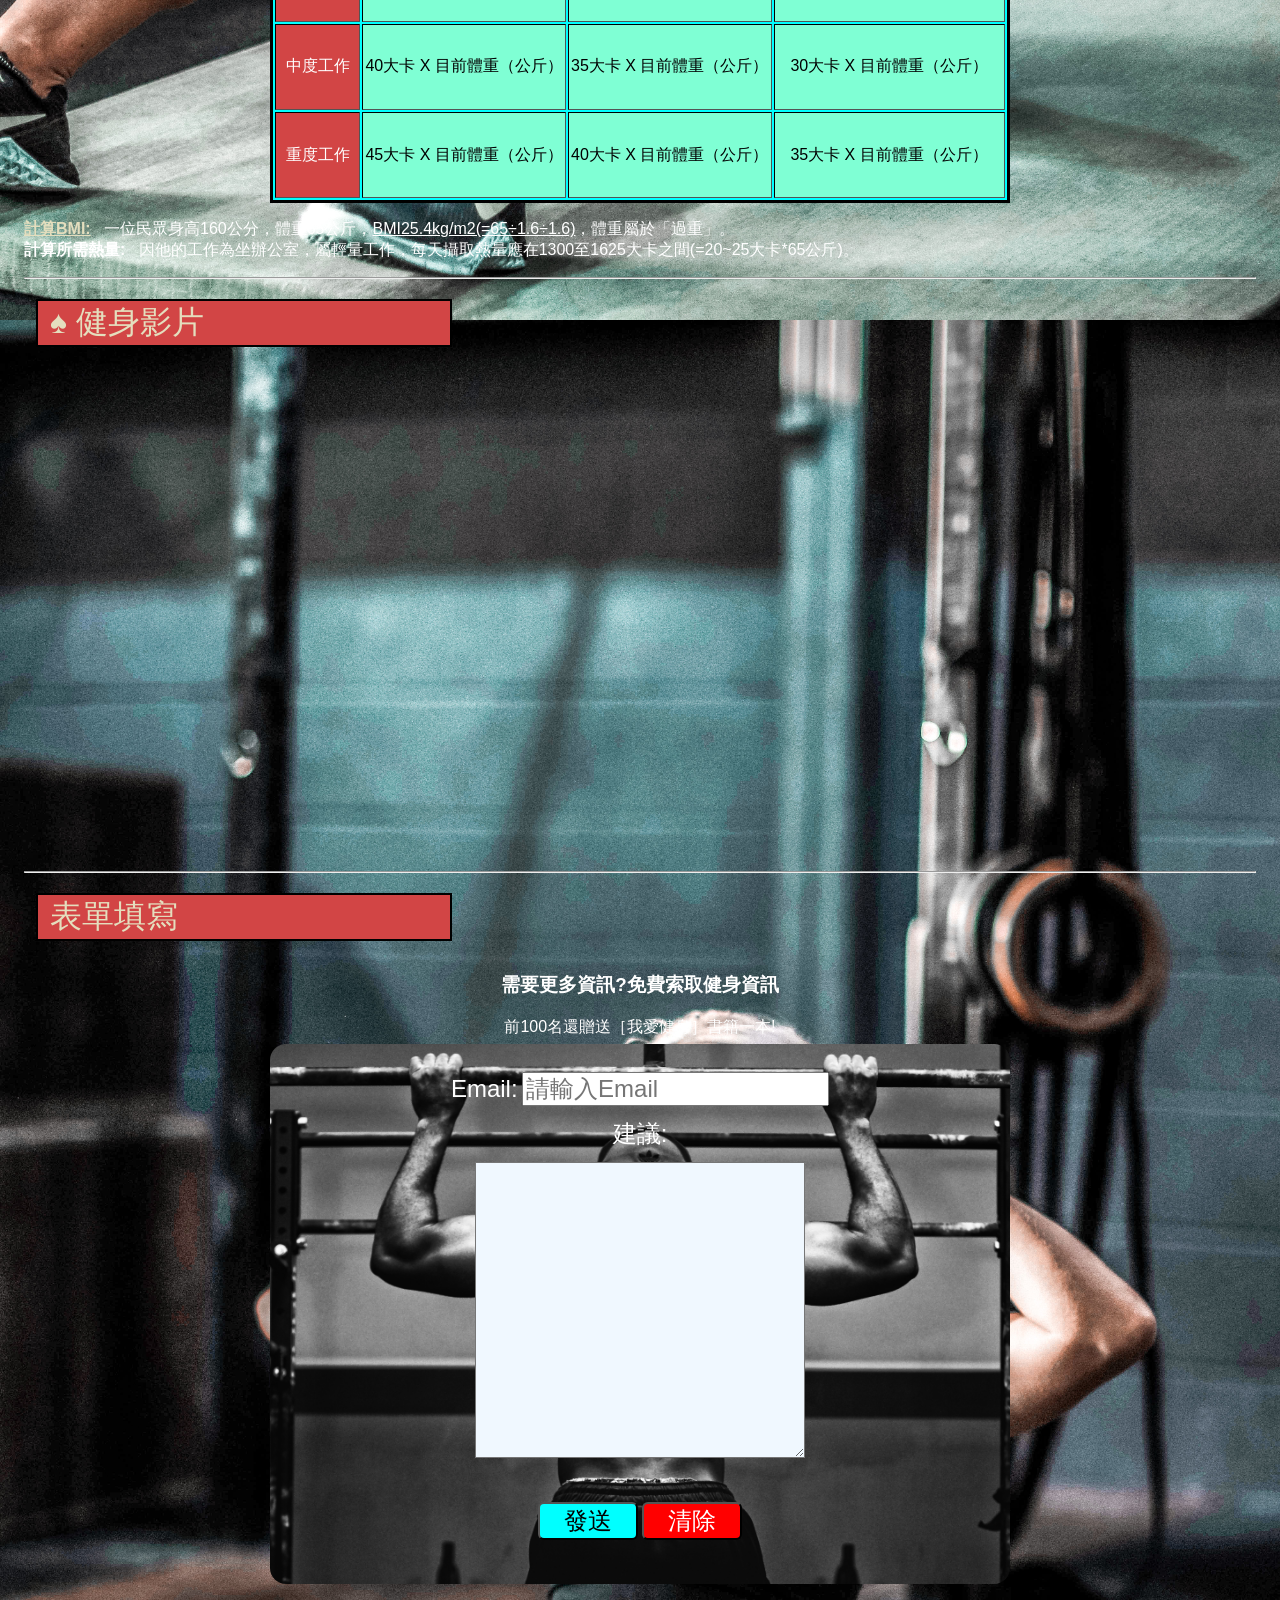
==== commit c0fc604d: "完成首頁css設定" ====
--- a/index.html
+++ b/index.html
@@ -7,6 +7,9 @@
     <title>首頁</title>
     <style>
         .sub-title {
+            /* block ,inline,inline-block */
+            width: 400px;
+            display: inline-block;
             text-align: left;
             background-color: #D24545;
             color: #E4DEBE;
@@ -33,7 +36,8 @@
         }
 
         body {
-            background-color: #A94438;
+            background-image: url("images/hayley-kim-studios-eot-ka5dM7Q-unsplash.jpg");
+            background-size: contain;
             color: white;
             font-family: 標楷體, Haettenschweiler, 'Arial Narrow Bold', sans-serif;
         }
@@ -111,7 +115,9 @@
         form {
             width: 60%;
             background-color: #E4DEBE;
-            color: black;
+            background-image: url("images/edgar-chaparro-sHfo3WOgGTU-unsplash.jpg");
+            background-size: cover;
+            color: white;
             padding: 1rem 0px;
             border-radius: 1rem;
             margin: 6px auto;
@@ -129,6 +135,18 @@
             background-color: aqua;
             width: 100px;
             border-radius: 6px;
+        }
+
+        a {
+            color: #E4DEBE;
+        }
+
+        a:hover {
+            color: yellow;
+        }
+
+        a:active {
+            color: white;
         }
     </style>
 </head>
@@ -152,7 +170,7 @@
         <hr>
         <!-- px=>pixel -->
         <a target="_blank" href="https://www.16pic.com/pic/pic_8710805.html">
-            <img width="100%"
+            <img width="100%" style="padding: 6px; background-color: white;"
                 src="https://light.kaik.network/image/width=1920,quality=80/school/banner/cccd7a0c-80b6-4b68-97a3-19d6cb332929/b76aae03-378e-4f2e-a7e4-88a4ce7eef25.png@webp"
                 alt="找不到圖片">
         </a>
@@ -262,8 +280,7 @@
                 <input type="email" id="email" name="email" placeholder="請輸入Email" required>
                 <br>
                 <label for="info">建議:</label><br>
-                <textarea name="info" id="info" cols="30" rows="10"></textarea>
-
+                <textarea style="background-color: aliceblue;" name="info" id="info" cols="20" rows="10"></textarea>
                 <p>
                     <button type="submit">發送</button>
                     <button type="reset" style="background-color: red;color: white;">清除</button>
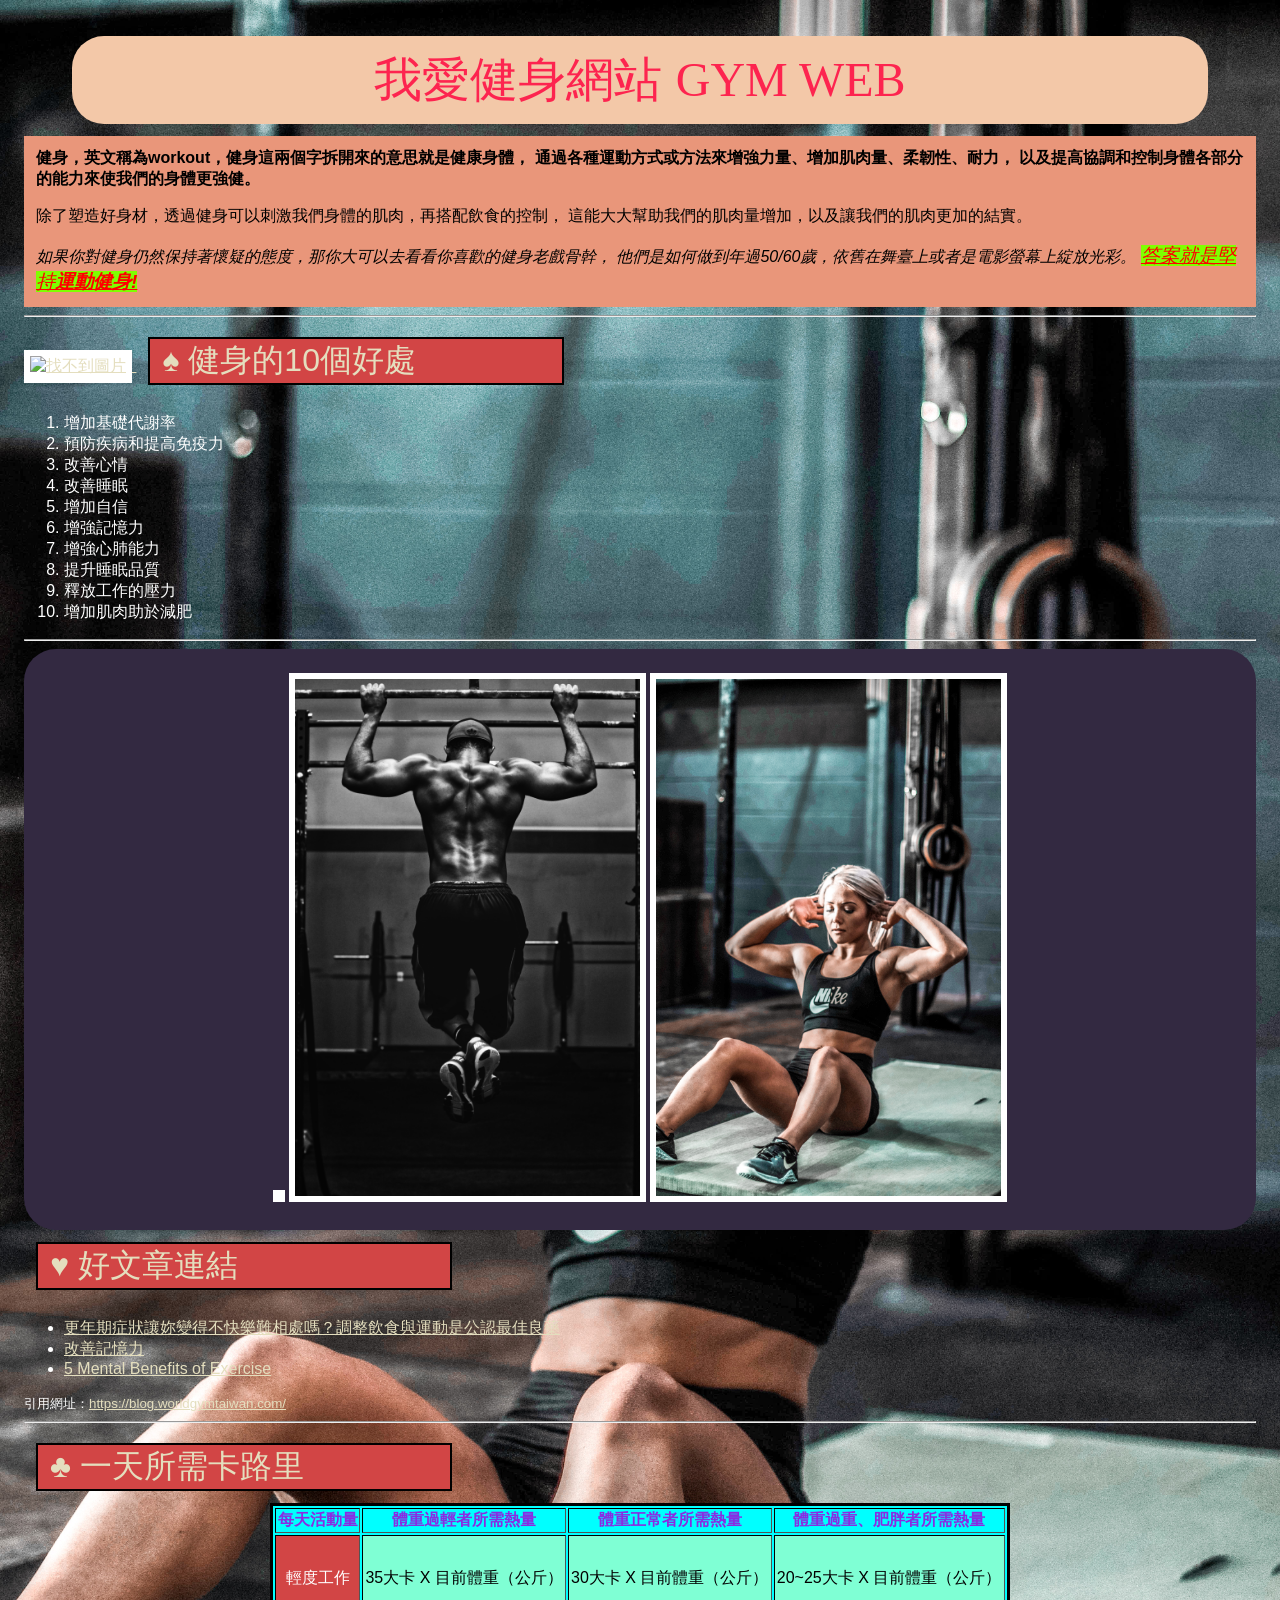
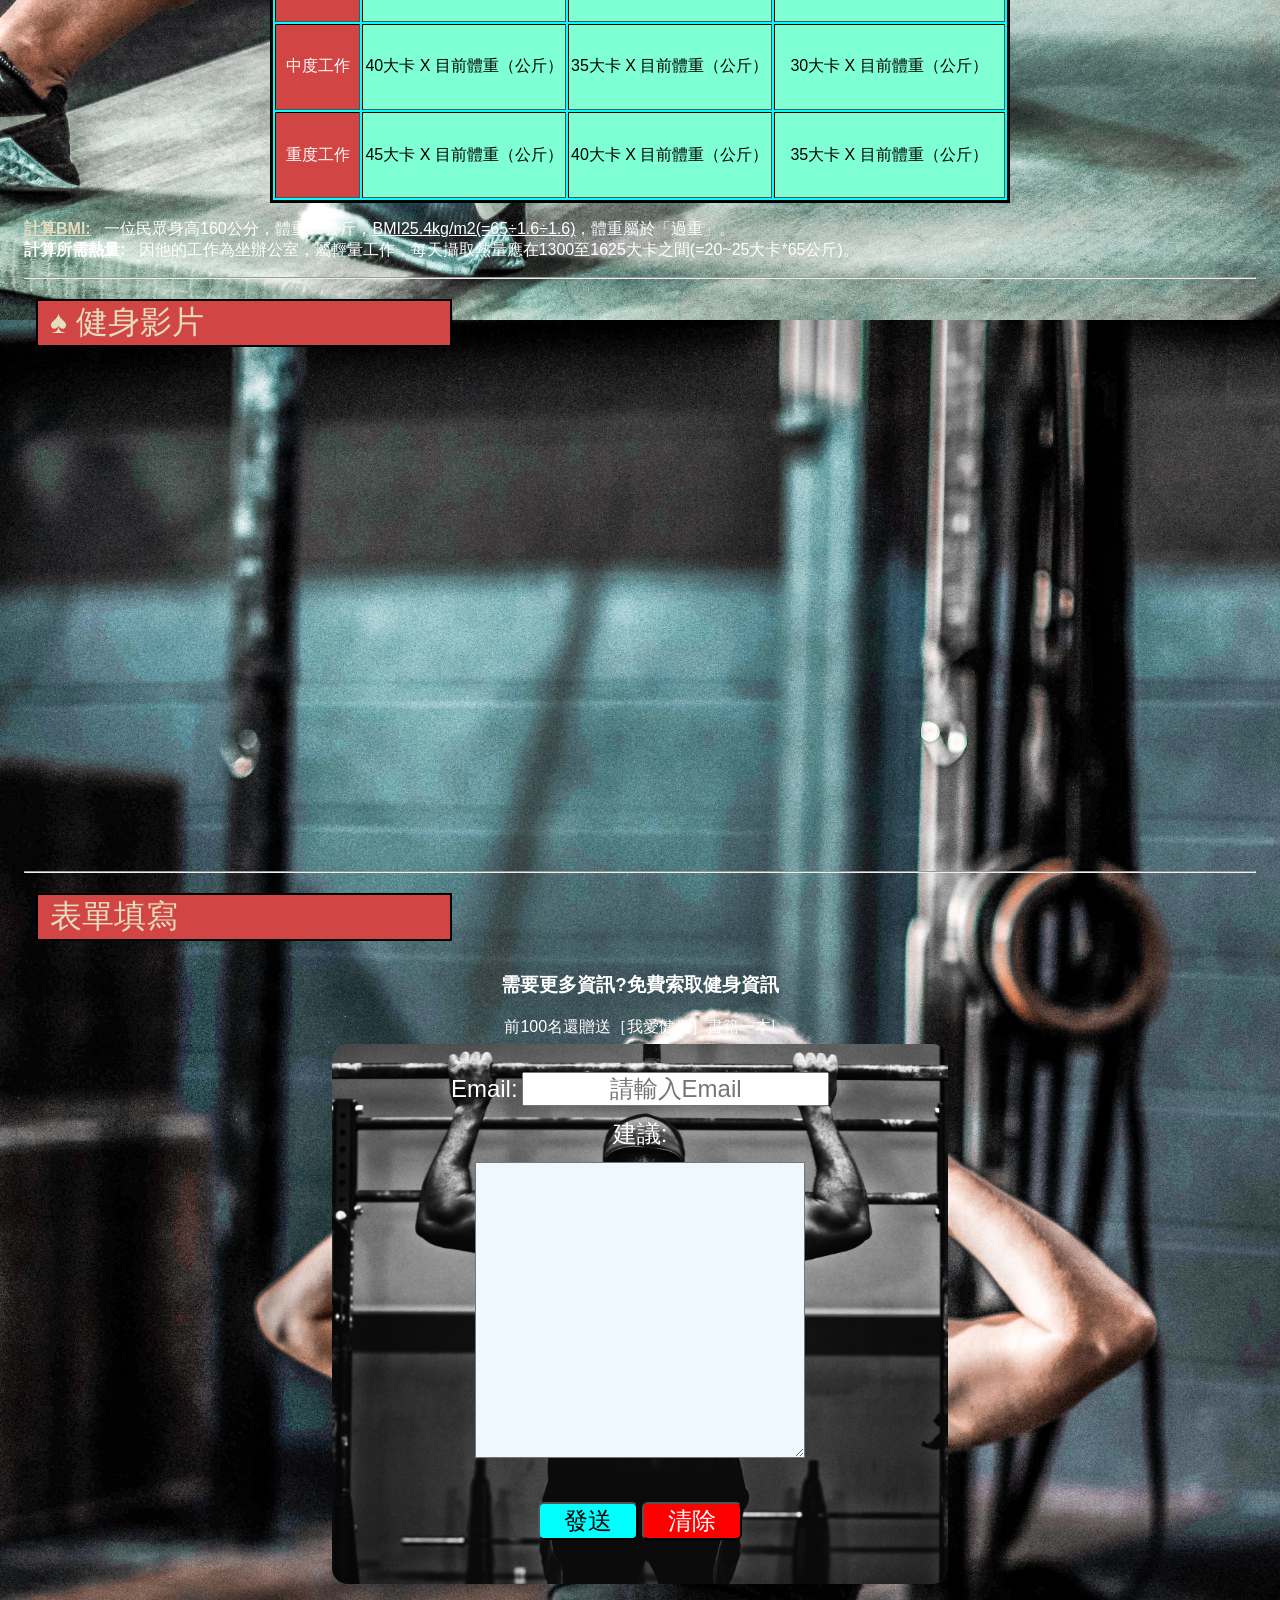
==== commit f72b3bc6: "1.完成css設計 2.引用外部style.css" ====
--- a/index.html
+++ b/index.html
@@ -22,26 +22,6 @@
             margin: 12px;
         }
 
-        .title {
-            /* left，right，center */
-            text-align: center;
-            color: rgb(253, 36, 79);
-            background-color: rgb(243, 200, 168);
-            font-size: 3rem;
-            border-radius: 2rem;
-            /* 上，右，下，左 */
-            margin: 12px 48px;
-            /* 內間距 */
-            padding: 12px;
-        }
-
-        body {
-            background-image: url("images/hayley-kim-studios-eot-ka5dM7Q-unsplash.jpg");
-            background-size: contain;
-            color: white;
-            font-family: 標楷體, Haettenschweiler, 'Arial Narrow Bold', sans-serif;
-        }
-
         .eng-title {
             font-family: Georgia, 'Times New Roman', Times, serif;
         }
@@ -58,10 +38,6 @@
             font-size: 1.2rem;
         }
 
-        #container {
-            padding: 1rem;
-        }
-
         .image {
             background-color: white;
             padding: 6px;
@@ -111,44 +87,8 @@
         #post-form {
             text-align: center;
         }
-
-        form {
-            width: 60%;
-            background-color: #E4DEBE;
-            background-image: url("images/edgar-chaparro-sHfo3WOgGTU-unsplash.jpg");
-            background-size: cover;
-            color: white;
-            padding: 1rem 0px;
-            border-radius: 1rem;
-            margin: 6px auto;
-        }
-
-        input,
-        textarea,
-        label,
-        button {
-            margin: 12px 0px;
-            font-size: 24px;
-        }
-
-        button {
-            background-color: aqua;
-            width: 100px;
-            border-radius: 6px;
-        }
-
-        a {
-            color: #E4DEBE;
-        }
-
-        a:hover {
-            color: yellow;
-        }
-
-        a:active {
-            color: white;
-        }
     </style>
+    <link rel="stylesheet" href="css/style.css">
 </head>
 
 <body>
--- a/css/style.css
+++ b/css/style.css
@@ -0,0 +1,94 @@
+body {
+    background-image: url("../images/hayley-kim-studios-eot-ka5dM7Q-unsplash.jpg");
+    background-size: contain;
+    color: white;
+    font-family: 標楷體, Haettenschweiler, 'Arial Narrow Bold', sans-serif;
+}
+
+.title {
+    /* left，right，center */
+    text-align: center;
+    color: rgb(253, 36, 79);
+    background-color: rgb(243, 200, 168);
+    font-size: 3rem;
+    border-radius: 2rem;
+    /* 上，右，下，左 */
+    margin: 12px 48px;
+    /* 內間距 */
+    padding: 12px;
+}
+
+#container {
+    padding: 1rem;
+}
+
+form {
+    text-align: center;
+    width: 50%;
+    background-color: #E4DEBE;
+    background-image: url("../images/edgar-chaparro-sHfo3WOgGTU-unsplash.jpg");
+    background-size: cover;
+    color: white;
+    padding: 1rem 0px;
+    border-radius: 1rem;
+    margin: 6px auto;
+}
+
+input,
+textarea,
+label,
+button {
+    text-align: center;
+    margin: 12px 0px;
+    font-size: 24px;
+}
+
+button {
+    background-color: aqua;
+    width: 100px;
+    border-radius: 6px;
+}
+
+a {
+    color: #E4DEBE;
+}
+
+a:hover {
+    color: yellow;
+}
+
+a:active {
+    color: white;
+}
+
+@media screen and (max-width:1024px) {
+    form {
+        width: 80%;
+        font-size: 12px;
+    }
+
+    .title{
+        width: 100%;
+        margin: 12px 0px;
+        padding: 6px;
+        font-size: 36px;
+    }
+}
+
+@media screen and (max-width:768px) {
+    table{
+        width: 100%;
+    }
+    form {
+        width: 100%;
+        font-size: 12px;
+    }
+    input,label{
+        font-size: 16px;
+    }
+
+    iframe{
+        display: block;
+        width: 100%;
+    }
+}
